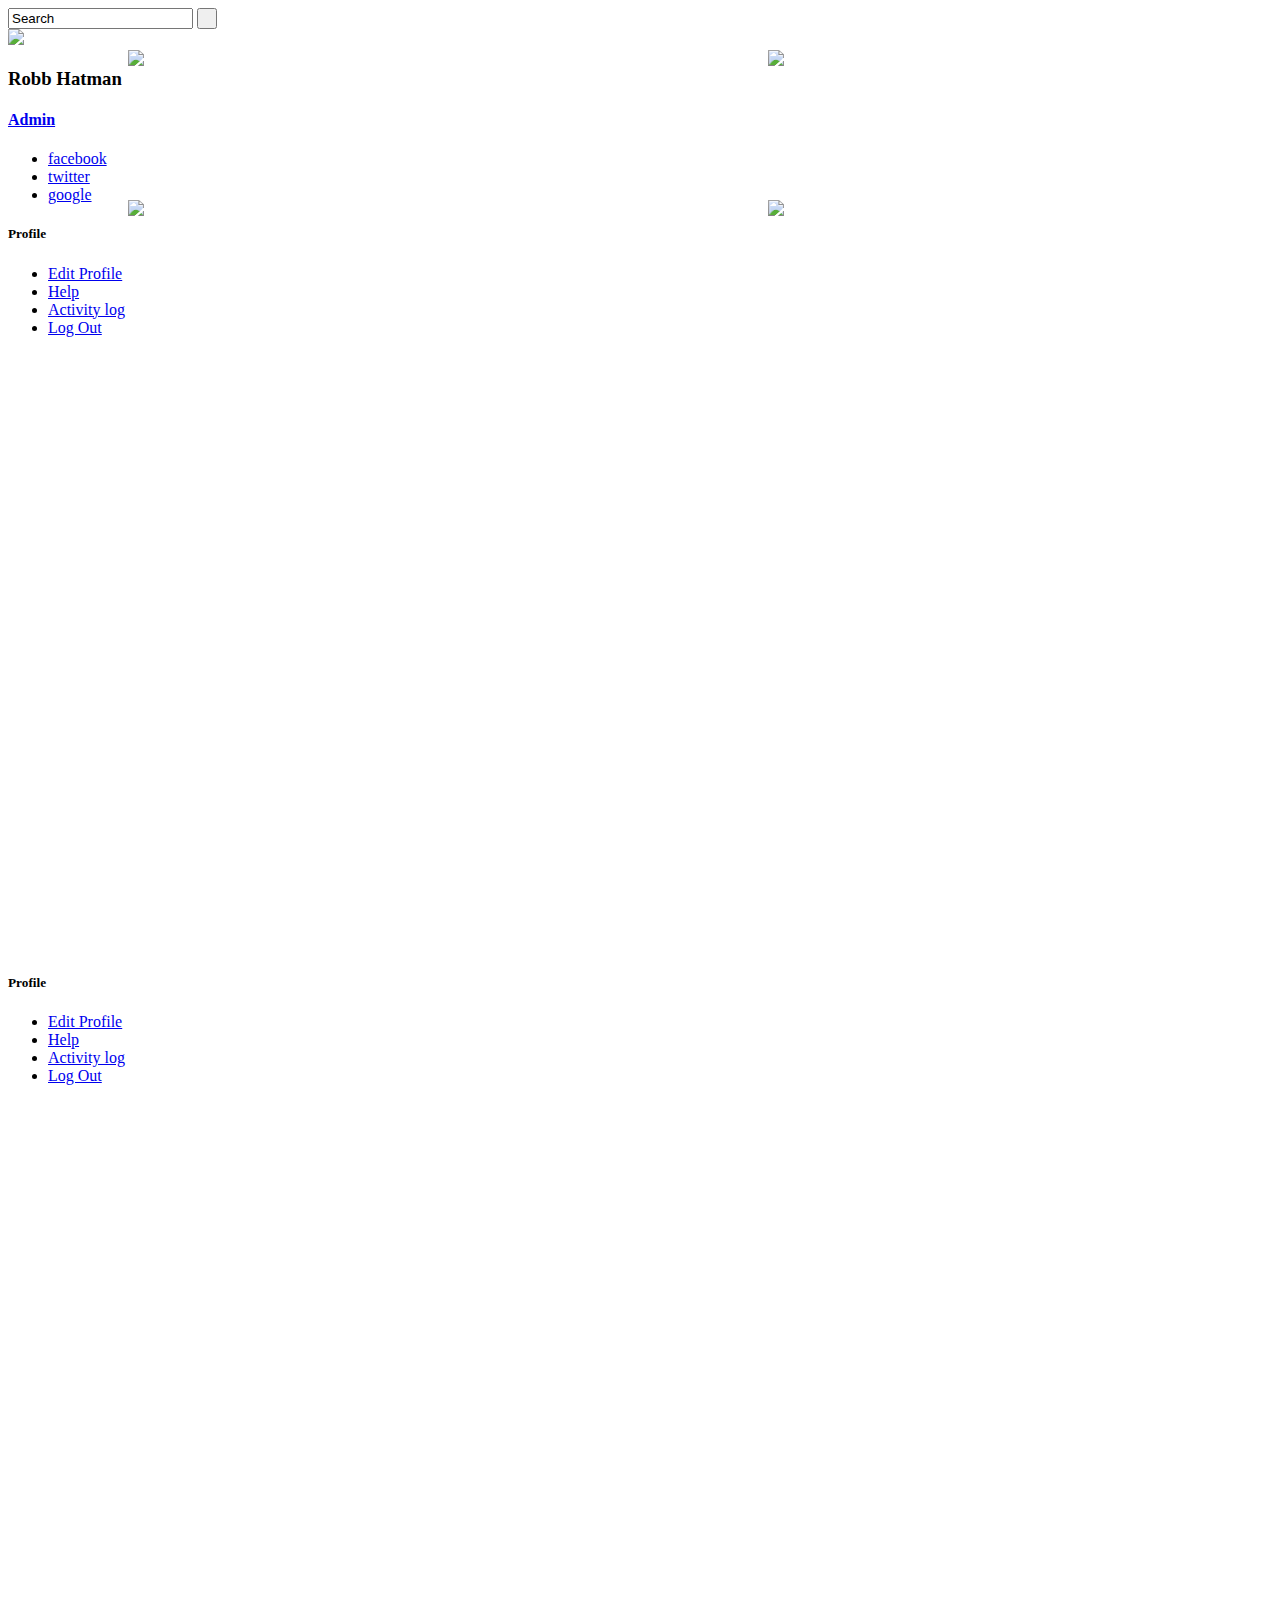
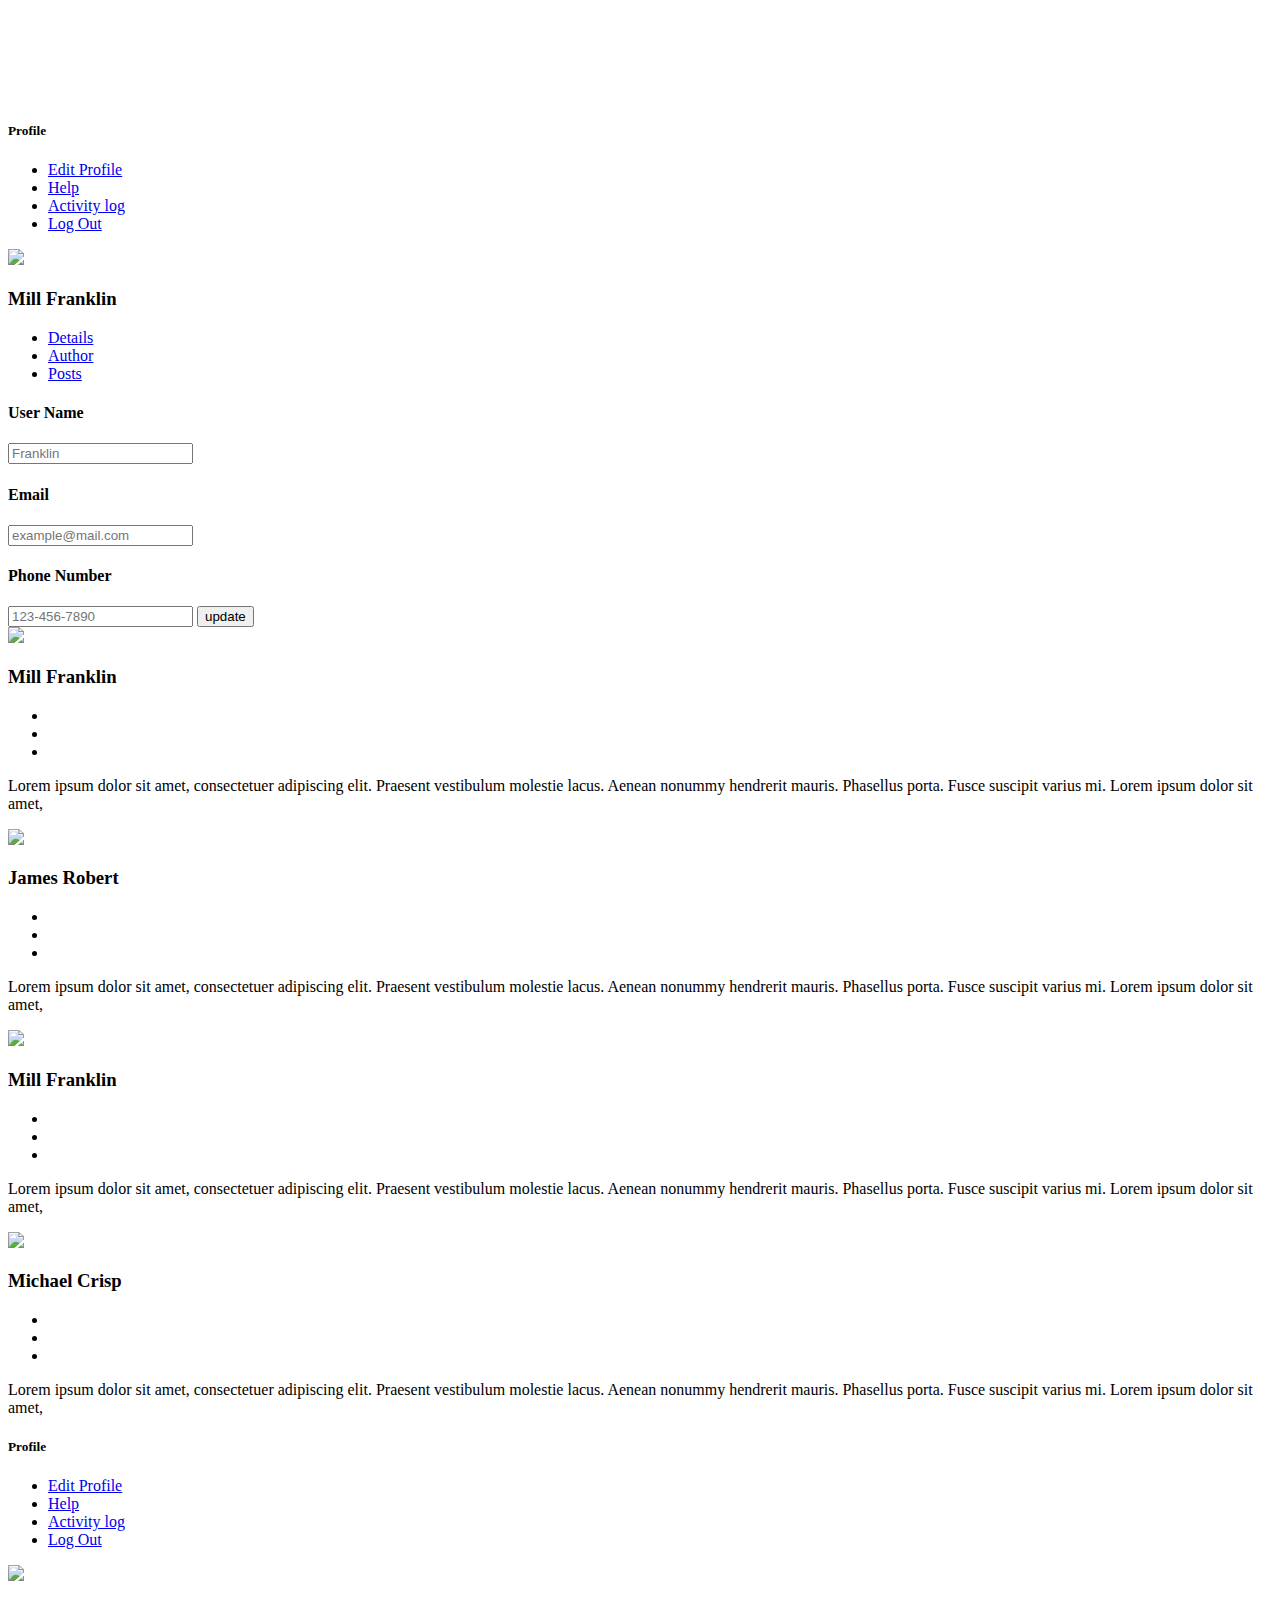
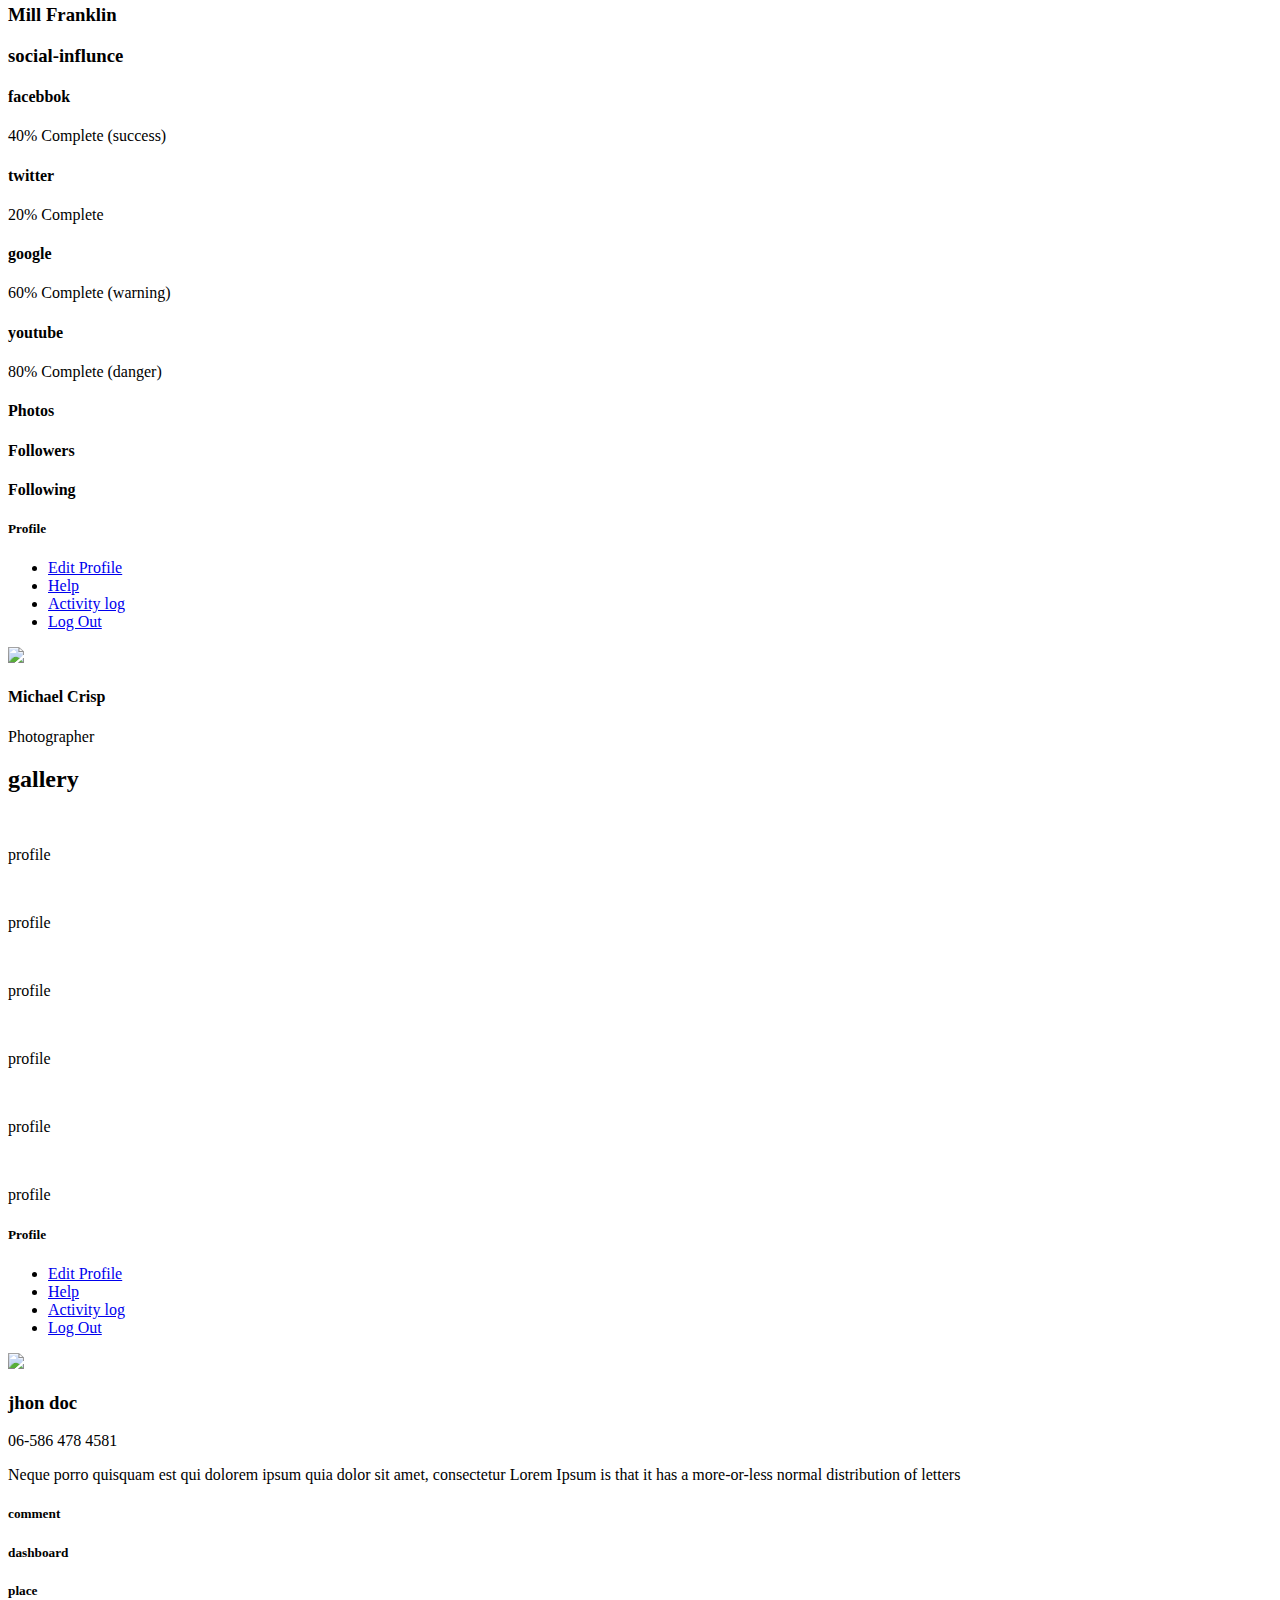
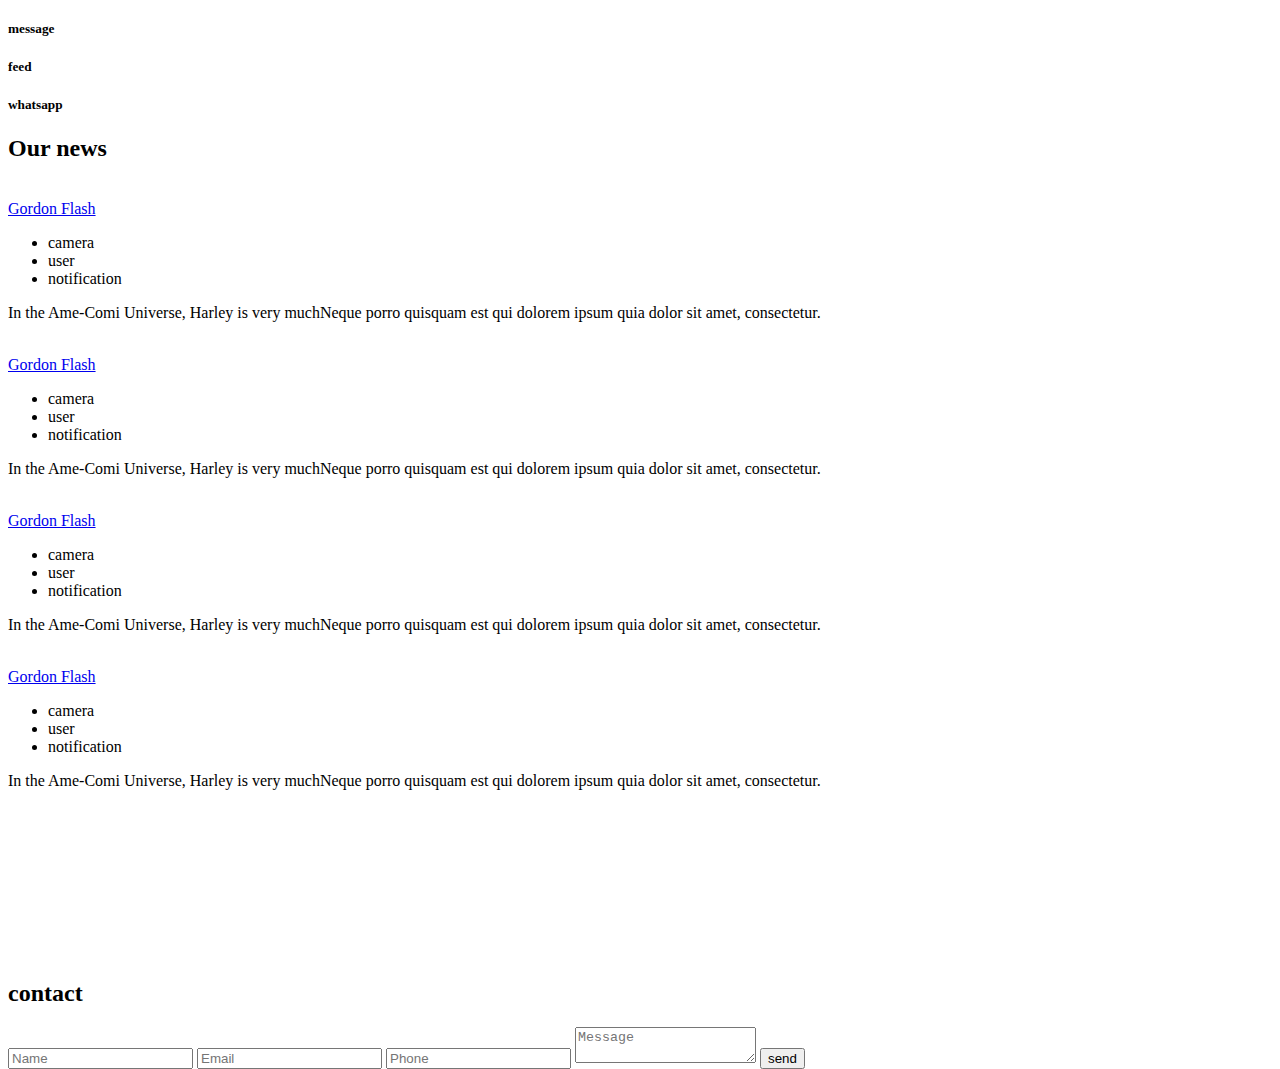
==== single.html @ 9fb6e6c8 "new cube site and fixes in motor.html" ====
<!--A Design by W3layouts
Author: W3layout
Author URL: http://w3layouts.com
License: Creative Commons Attribution 3.0 Unported
License URL: http://creativecommons.org/licenses/by/3.0/
-->
<!DOCTYPE html>
<html lang="en">
<head>
<title>Flat Profile App A Mobile App Flat Bootstrap Responsive Website Template | Single :: w3layouts</title>
<meta name="viewport" content="width=device-width, initial-scale=1">
<meta http-equiv="Content-Type" content="text/html; charset=utf-8" />
<meta name="keywords" content="Flat Profile App Responsive web template, Bootstrap Web Templates, Flat Web Templates, Android  Compatible web template, Smartphone Compatible web template, free webdesigns for Nokia, Samsung, LG, SonyEricsson, Motorola web design" />
<script type="application/x-javascript"> addEventListener("load", function() {setTimeout(hideURLbar, 0); }, false); function hideURLbar(){ window.scrollTo(0,1); } </script>
<meta charset utf="8">
       <!--font-awsome-css-->
<link rel="stylesheet" href="css/font-awesome.min.css"> 
		<!--bootstrap-->
<link href="css/bootstrap.min.css" rel="stylesheet" type="text/css">
		<!--custom css-->
<link href="css/style.css" rel="stylesheet" type="text/css"/>
<!--component-css-->
<script src="js/jquery-2.1.4.min.js"></script>
<script src="js/bootstrap.min.js"></script>
			 <!--script-->
<script src="js/bigSlide.js"></script>
    <script>
		$(document).ready(function() {
		$('.menu-link').bigSlide();
	});
    </script>
            <!--script-->
<script src="js/responsiveslides.min.js"></script>
	 <script>
		$(function () {
		  $("#slider").responsiveSlides({
			auto: true,
			nav: true,
			speed: 500,
			namespace: "callbacks",
			pager: true,
		  });
		});
	  </script>
		<!--script-->
		<script src="js/pie-chart.js" type="text/javascript"></script>
 <script type="text/javascript">

        $(document).ready(function () {
           
			 $('#demo-pie-1').pieChart({
                barColor: '#68b828',
                trackColor: '#E4E2E2',
                lineCap: 'butt',
                lineWidth: 10,
                onStep: function (from, to, percent) {
                    $(this.element).find('.pie-value').text(Math.round(percent) + '%');
                }
            });

            $('#demo-pie-2').pieChart({
                barColor: '#5bc0de',
                trackColor: '#E4E2E2',
                lineCap: 'butt',
                lineWidth: 10,
                onStep: function (from, to, percent) {
                    $(this.element).find('.pie-value').text(Math.round(percent) + '%');
                }
            });

            $('#demo-pie-3').pieChart({
                barColor: '#d9534f',
                trackColor: '#E4E2E2',
                lineCap: 'square',
                lineWidth: 10,
                onStep: function (from, to, percent) {
                    $(this.element).find('.pie-value').text(Math.round(percent) + '%');
                }
            });

           
        });

    </script>
<link href='//fonts.googleapis.com/css?family=Josefin+Sans:400,700italic,700,600italic,400italic,600,300italic,300,100italic,100' rel='stylesheet' type='text/css'>
</head>
<body>
	<div class="body-back">
		<div class="masthead pdng-stn1">
			<div id="menu" class="panel" role="navigation">
				<div class="wrap-content">
					<div class="search">
						<form>
							<input type="search" value="Search" onfocus="this.value = '';" onblur="if (this.value == '') {this.value = 'Search';}" required="">
							<input type="submit" value=" ">
						</form>
					</div> 
					<div class="profile-menu text-center">
						<img class="img-circle border-effect" src="images/pic3.png" alt=" ">
							<h3>Robb Hatman</h3>
								<h4><a href="#">Admin</a></h4>
							<div class="social-icon">
							<ul>
								<li><a href="#" class="facebook"><i class="fa fa-facebook"></i> facebook</a></li>
								<li><a href="#" class="twitter"><i class="fa fa-twitter"></i> twitter</a></li>
								<li><a href="#" class="google"><i class="fa fa-google"></i> google</a></li>
							</ul>
							</div>
					</div>
				</div>
			</div>
			<div class="phone-box wrap push">
				<div class="menu-notify">
					<div class="profile-left">
						<a href="#menu" class="menu-link"><i class="fa fa-chevron-left"></i></a>
					</div>
					<div class="Profile-mid">
						<h5 class="pro-link">Profile</h5>
					</div>
					<div class="Profile-right">
						<div id="dd1" class="wrapper-dropdown-1" tabindex="1"><i class="fa fa-gear"></i>
							<ul class="dropdown">
								<li><a href="#">Edit Profile </a></li>
								<li><a href="#">Help</a></li>
								<li><a href="#">Activity log</a></li>
								<li><a href="#">Log Out</a></li>
							</ul>
								<script type="text/javascript">
															function DropDown(el) {
																this.dd = el;
																this.initEvents();
															}
															DropDown.prototype = {
																initEvents : function() {
																	var obj = this;
												
																	obj.dd.on('click', function(event){
																		$(this).toggleClass('active');
																		event.stopPropagation();
																	});	
																}
															}
															$(function() {
												
																var dd = new DropDown( $('#dd1') );
												
																$(document).click(function() {
																	// all dropdowns
																	$('.wrapper-dropdown-1').removeClass('active');
																});
												
															});
								</script>
						</div>
					</div>
					<div class="clearfix"></div>
				</div>
				<div class="detalis-grids" style="height:600px;">			
					<div class="details-grid">
					</div>
					<div class="details-shade">
						<a href="#flowerp">
							<input id="flower" type="image" style="position:absolute;left:10%;top:50px;" src="images/pic3.png" alt=" " />
						</a>
						<a href="#dogp">
							<input id="dog" type="image" style="position:absolute;left:60%;top:50px;" src="images/pic4.png" alt=" " />
						</a>
						<a href="#condp">
							<input id="cond" type="image" style="position:absolute;left:10%;top:200px;" src="images/pic5.png" alt=" " />
						</a>
						<a href="#storep">
							<input id="store" type="image" style="position:absolute;left:60%;top:200px;" src="images/pic6.png" alt=" " />
						</a>
					</div>
				</div>
				<div id="dogp" class="menu-notify">
					<div class="profile-left">
						<a href="#menu" class="menu-link"><i class="fa fa-chevron-left"></i></a>
					</div>
					<div class="Profile-mid">
						<h5 class="pro-link">Profile</h5>
					</div>
					<div class="Profile-right">
						<div id="dd2" class="wrapper-dropdown-2" tabindex="1"><i class="fa fa-gear"></i>
							<ul class="dropdown">
								<li><a href="#">Edit Profile </a></li>
								<li><a href="#">Help</a></li>
								<li><a href="#">Activity log</a></li>
								<li><a href="#">Log Out</a></li>
							</ul>
								<script type="text/javascript">
															function DropDown(el) {
																this.dd = el;
																this.initEvents();
															}
															DropDown.prototype = {
																initEvents : function() {
																	var obj = this;
												
																	obj.dd.on('click', function(event){
																		$(this).toggleClass('active');
																		event.stopPropagation();
																	});	
																}
															}
															$(function() {
												
																var dd = new DropDown( $('#dd2') );
												
																$(document).click(function() {
																	// all dropdowns
																	$('.wrapper-dropdown-2').removeClass('active');
																});
												
															});
								</script>
						</div>
					</div>
					<div class="clearfix"></div>
				</div>
				<div class="profile-grids" style="height:600px;">
				</div>
				<div class="menu-notify">
					<div class="profile-left">
						<a href="#menu" class="menu-link"><i class="fa fa-chevron-left"></i></a>
					</div>
					<div class="Profile-mid">
						<h5 class="pro-link">Profile</h5>
					</div>
					<div class="Profile-right">
						<div id="dd4" class="wrapper-dropdown-4" tabindex="1"><i class="fa fa-gear"></i>
							<ul class="dropdown">
								<li><a href="#">Edit Profile </a></li>
								<li><a href="#">Help</a></li>
								<li><a href="#">Activity log</a></li>
								<li><a href="#">Log Out</a></li>
							</ul>
								<script type="text/javascript">
															function DropDown(el) {
																this.dd = el;
																this.initEvents();
															}
															DropDown.prototype = {
																initEvents : function() {
																	var obj = this;
												
																	obj.dd.on('click', function(event){
																		$(this).toggleClass('active');
																		event.stopPropagation();
																	});	
																}
															}
															$(function() {
												
																var dd = new DropDown( $('#dd4') );
												
																$(document).click(function() {
																	// all dropdowns
																	$('.wrapper-dropdown-4').removeClass('active');
																});
												
															});
								</script>
						</div>
					</div>
					<div class="clearfix"></div>
				</div>
				<!--tab-section-->
					<div class="profile-gids">
						<img class="img-circle border-effect1" src="images/pic3.png" alt=" ">
						<h3>Mill Franklin</h3>  
						<p></p>
					</div>
					<!---tab--->
						<div class="tab-prices">
						<div class="container">
							<div class="bs-example bs-example-tabs" role="tabpanel" data-example-id="togglable-tabs">
								<ul id="myTab" class="nav nav-tabs left-tab" role="tablist">
									<li role="presentation" class="active"><a href="#home" id="home-tab" role="tab" data-toggle="tab" aria-controls="home" aria-expanded="true">Details</a></li>
									<li role="presentation"><a href="#profile" role="tab" id="profile-tab" data-toggle="tab" aria-controls="profile">Author</a></li>
									<li role="presentation"><a href="#profile1" role="tab" id="profile1-tab" data-toggle="tab" aria-controls="profile1">Posts</a></li>
									</ul>
								<div id="myTabContent" class="tab-content">
									<div role="tabpanel" class="tab-pane fade in active" id="home" aria-labelledby="home-tab">
										<div class="profile-content">
											<form>
												<div>
												<h4>User Name</h4>	
												<input type="text" placeholder="Franklin" required="">
												</div>
												<div class="email">
												<h4>Email</h4>	
												<input type="text" placeholder="example@mail.com" required="">
												</div>
												<div>
												<h4>Phone Number</h4>	
												<input type="text" placeholder="123-456-7890" required="">
													<!--<ul class="radio">
														<li> <input type="radio" name="gender" value="male"> Male</li>
														<li><input type="radio" name="gender" value="female"> Female</li>
													</ul>-->
												<input type="submit" value="update">
												</div>
											</form>	
										</div>
									</div>
									<div role="tabpanel" class="tab-pane fade" id="profile" aria-labelledby="profile-tab">
										<div class="tab-grids tab1">
											<div class="col-sm-4 tab-grid">
											<img src="images/1.jpg" alt=" " class="img-responsive">
											</div>
											<div class="col-sm-8 tab-grid1">
												<div class="tab-left">
												<h3>Mill Franklin</h3>
												</div>
												<div class="tab-right">
													<ul>
														<li><a href="#"><i class="fa fa-facebook"></i></a></li>
														<li><a href="#"><i class="fa fa-twitter"></i></a></li>
														<li><a href="#"><i class="fa fa-google"></i></a></li>

													</ul>
												</div>
												<div class="clearfix"></div>
												<p>Lorem ipsum dolor sit amet, consectetuer adipiscing elit. Praesent vestibulum molestie lacus. Aenean nonummy hendrerit mauris. Phasellus porta. Fusce suscipit varius mi. Lorem ipsum dolor sit amet, </p>          
											</div>
											<div class="clearfix"></div>
										</div>
									</div>
									<div role="tabpanel" class="tab-pane fade" id="profile1" aria-labelledby="profile1-tab">
										<div class="tab-grids">
											<div class="col-sm-4 tab-grid">
											<img src="images/2.jpg" alt=" " class="img-responsive">
											</div>
											<div class="col-sm-8 tab-grid1">
												<div class="tab-left">
												<h3>James Robert</h3>
												</div>
												<div class="tab-right">
													<ul>
														<li><a href="#"><i class="fa fa-facebook"></i></a></li>
														<li><a href="#"><i class="fa fa-twitter"></i></a></li>
														<li><a href="#"><i class="fa fa-google"></i></a></li>

													</ul>
												</div>
												<div class="clearfix"></div>
												<p>Lorem ipsum dolor sit amet, consectetuer adipiscing elit. Praesent vestibulum molestie lacus. Aenean nonummy hendrerit mauris. Phasellus porta. Fusce suscipit varius mi. Lorem ipsum dolor sit amet, </p>          
											</div>
											<div class="clearfix"></div>
										</div>
										<div class="tab-grids">
											<div class="col-sm-4 tab-grid">
											<img src="images/1.jpg" alt=" " class="img-responsive">
											</div>
											<div class="col-sm-8 tab-grid1">
												<div class="tab-left">
												<h3>Mill Franklin</h3>
												</div>
												<div class="tab-right">
													<ul>
														<li><a href="#"><i class="fa fa-facebook"></i></a></li>
														<li><a href="#"><i class="fa fa-twitter"></i></a></li>
														<li><a href="#"><i class="fa fa-google"></i></a></li>

													</ul>
												</div>
												<div class="clearfix"></div>
												<p>Lorem ipsum dolor sit amet, consectetuer adipiscing elit. Praesent vestibulum molestie lacus. Aenean nonummy hendrerit mauris. Phasellus porta. Fusce suscipit varius mi. Lorem ipsum dolor sit amet, </p>          
											</div>
											<div class="clearfix"></div>
										</div>
										<div class="tab-grids tab1">
											<div class="col-sm-4 tab-grid">
											<img src="images/3.jpg" alt=" " class="img-responsive">
											</div>
											<div class="col-sm-8 tab-grid1">
												<div class="tab-left">
												<h3>Michael Crisp</h3>
												</div>
												<div class="tab-right">
													<ul>
														<li><a href="#"><i class="fa fa-facebook"></i></a></li>
														<li><a href="#"><i class="fa fa-twitter"></i></a></li>
														<li><a href="#"><i class="fa fa-google"></i></a></li>

													</ul>
												</div>
												<div class="clearfix"></div>
												<p>Lorem ipsum dolor sit amet, consectetuer adipiscing elit. Praesent vestibulum molestie lacus. Aenean nonummy hendrerit mauris. Phasellus porta. Fusce suscipit varius mi. Lorem ipsum dolor sit amet, </p>          
											</div>
											<div class="clearfix"></div>
										</div>
									</div>
								</div>
							</div>
						</div>
					</div>
					<!--tab-->
				<!--tab-section-->
				<!--profile-->
				<div class="menu-notify">
					<div class="profile-left">
						<a href="#menu" class="menu-link"><i class="fa fa-chevron-left"></i></a>
					</div>
					<div class="Profile-mid">
						<h5 class="pro-link">Profile</h5>
					</div>
					<div class="Profile-right">
						<div id="dd3" class="wrapper-dropdown-4" tabindex="1"><i class="fa fa-gear"></i>
							<ul class="dropdown">
								<li><a href="#">Edit Profile </a></li>
								<li><a href="#">Help</a></li>
								<li><a href="#">Activity log</a></li>
								<li><a href="#">Log Out</a></li>
							</ul>
								<script type="text/javascript">
															function DropDown(el) {
																this.dd = el;
																this.initEvents();
															}
															DropDown.prototype = {
																initEvents : function() {
																	var obj = this;
												
																	obj.dd.on('click', function(event){
																		$(this).toggleClass('active');
																		event.stopPropagation();
																	});	
																}
															}
															$(function() {
												
																var dd = new DropDown( $('#dd3') );
												
																$(document).click(function() {
																	// all dropdowns
																	$('.wrapper-dropdown-3').removeClass('active');
																});
												
															});
								</script>
						</div>
					</div>
					<div class="clearfix"></div>
				</div>
				<!--profile-grid-->
					<div class="profile-gids">
						<img class="img-circle border-effect1" src="images/pic4.png" alt=" ">
						<h3>Mill Franklin</h3>  
						<p></p>
					</div>
					<div class="social-influnce">
						<h3>social-influnce</h3>
						<h4>facebbok</h4>
							<div class="progress">
							  <div class="progress-bar progress-bar-success" role="progressbar" aria-valuenow="90" aria-valuemin="0" aria-valuemax="100" style="width: 90%">
								<span class="sr-only">40% Complete (success)</span>
							  </div>
							</div>
						<h4>twitter</h4>
						<div class="progress">
						  <div class="progress-bar progress-bar-info" role="progressbar" aria-valuenow="20" aria-valuemin="0" aria-valuemax="100" style="width: 80%">
							<span class="sr-only">20% Complete</span>
						  </div>
						</div>
						<h4>google</h4>
						<div class="progress">
						  <div class="progress-bar progress-bar-warning" role="progressbar" aria-valuenow="60" aria-valuemin="0" aria-valuemax="100" style="width: 70%">
							<span class="sr-only">60% Complete (warning)</span>
						  </div>
						</div>
						<h4>youtube</h4>
						<div class="progress">
						  <div class="progress-bar progress-bar-danger" role="progressbar" aria-valuenow="80" aria-valuemin="0" aria-valuemax="100" style="width: 60%">
							<span class="sr-only">80% Complete (danger)</span>
						  </div>
						</div>
					</div>
					<div class="skil-grids">
						<div class="col-sm-4 skil-grid">
							<div class="skil-top">
								<div id="demo-pie-1" class="pie-title-center" data-percent="25"> <span class="pie-value"></span> </div>
							</div>
							<h4>Photos</h4>
						</div>
						<div class="col-sm-4 skil-grid">
							<div class="skil-top2">
								<div id="demo-pie-2" class="pie-title-center" data-percent="50"> <span class="pie-value"></span> </div>
							</div>
							<h4>Followers</h4>
						</div>
						<div class="col-sm-4 skil-grid">
							<div class="skil-top3">
							<div id="demo-pie-3" class="pie-title-center" data-percent="75"> <span class="pie-value"></span> </div>
							</div>
							<h4>Following</h4>
						</div>
						<div class="clearfix"></div>
					</div>
				<!--profile-grid-->
				<div class="menu-notify">
					<div class="profile-left">
						<a href="#menu" class="menu-link"><i class="fa fa-chevron-left"></i></a>
					</div>
					<div class="Profile-mid">
						<h5 class="pro-link">Profile</h5>
					</div>
					<div class="Profile-right">
						<div id="dd5" class="wrapper-dropdown-4" tabindex="1"><i class="fa fa-gear"></i>
							<ul class="dropdown">
								<li><a href="#">Edit Profile </a></li>
								<li><a href="#">Help</a></li>
								<li><a href="#">Activity log</a></li>
								<li><a href="#">Log Out</a></li>
							</ul>
								<script type="text/javascript">
															function DropDown(el) {
																this.dd = el;
																this.initEvents();
															}
															DropDown.prototype = {
																initEvents : function() {
																	var obj = this;
												
																	obj.dd.on('click', function(event){
																		$(this).toggleClass('active');
																		event.stopPropagation();
																	});	
																}
															}
															$(function() {
												
																var dd = new DropDown( $('#dd5') );
												
																$(document).click(function() {
																	// all dropdowns
																	$('.wrapper-dropdown-5').removeClass('active');
																});
												
															});
								</script>
						</div>
					</div>
					<div class="clearfix"></div>
				</div>
				<div class="profile-grid5">
					<div class="profile-grid5-top">
						<div class="profile-grid5-left">
							<img src="images/pic5.png" alt=" ">
						</div>
						<div class="profile-grid5-right">
							<h4>Michael Crisp</h4>
							<p>Photographer</p>
						</div>
						<div class="clearfix"></div>
					</div>
					<div class="gallery">
						<h2>gallery</h2>
						<div class="col-md-4 port-grids view view-fourth">
							<img src="images/img1.jpg" class="img-responsive" alt=""/>
							<div class="mask">
								<p>profile</p>
							</div>
						</div>
						<div class="col-md-4 port-grids view view-fourth">
							<img src="images/img2.jpg" class="img-responsive" alt=""/>
							<div class="mask">
								<p>profile</p>
							</div>
						</div>
						<div class="col-md-4 port-grids view view-fourth">
							<img src="images/img3.jpg" class="img-responsive" alt=""/>
							<div class="mask">
								<p>profile</p>
							</div>
						</div>
						<div class="col-md-4 port-grids view view-fourth">
							<img src="images/img4.jpg" class="img-responsive" alt=""/>
							<div class="mask">
								<p>profile</p>
							</div>
						</div>
						<div class="col-md-4 port-grids view view-fourth">
							<img src="images/img5.jpg" class="img-responsive" alt=""/>
							<div class="mask">
								<p>profile</p>
							</div>
						</div>
						<div class="col-md-4 port-grids view view-fourth">
							<img src="images/img6.jpg" class="img-responsive" alt=""/>
							<div class="mask">
								<p>profile</p>
							</div>
						</div>
						<div class="clearfix"></div>
					</div>
				</div>
				<div class="menu-notify">
					<div class="profile-left">
						<a href="#menu" class="menu-link"><i class="fa fa-chevron-left"></i></a>
					</div>
					<div class="Profile-mid">
						<h5 class="pro-link">Profile</h5>
					</div>
					<div class="Profile-right">
						<div id="dd6" class="wrapper-dropdown-4" tabindex="1"><i class="fa fa-gear"></i>
							<ul class="dropdown">
								<li><a href="#">Edit Profile </a></li>
								<li><a href="#">Help</a></li>
								<li><a href="#">Activity log</a></li>
								<li><a href="#">Log Out</a></li>
							</ul>
								<script type="text/javascript">
															function DropDown(el) {
																this.dd = el;
																this.initEvents();
															}
															DropDown.prototype = {
																initEvents : function() {
																	var obj = this;
												
																	obj.dd.on('click', function(event){
																		$(this).toggleClass('active');
																		event.stopPropagation();
																	});	
																}
															}
															$(function() {
												
																var dd = new DropDown( $('#dd6') );
												
																$(document).click(function() {
																	// all dropdowns
																	$('.wrapper-dropdown-6').removeClass('active');
																});
												
															});
								</script>
						</div>
					</div>
					<div class="clearfix"></div>
				</div>
				<div class="detalis-grids" style="height:1000px;">			
					<div class="details-grid">
					</div>
					<div class="details-shade">
							<img src="images/pic3.png" alt=" " />
						<h3>jhon doc</h3>
						<span>06-586 478 4581</span>
						<p>Neque porro quisquam est qui dolorem ipsum quia dolor sit amet, consectetur Lorem Ipsum is that it has a more-or-less normal distribution of letters</p>
					</div>
					<div class="icons">
						<div class="icons-grids">
							<div class="col-sm-4 icons-grid">
								<div class="icon1">
									<i class="fa fa-comment"></i>
								</div>
								<h5>comment</h5>
							</div>
							<div class="col-sm-4 icons-grid">
								<div class="icon1">
								<i class="fa fa-dashboard"></i>
								</div>
								<h5>dashboard</h5>
							</div>
							<div class="col-sm-4 icons-grid">
									<div class="icon1">
									<i class="fa fa-map-marker"></i>
									</div>
								<h5>place</h5>
							</div>
							<div class="clearfix"></div>
						</div>
						<div class="icons-grids">
							<div class="col-sm-4 icons-grid">
								<div class="icon1">
									<i class="fa fa-envelope"></i>
								</div>
								<h5>message</h5>
							</div>
							<div class="col-sm-4 icons-grid">
								<div class="icon1">
								<i class="fa fa-feed"></i>
								</div>
								<h5>feed</h5>
							</div>
							<div class="col-sm-4 icons-grid">
									<div class="icon1">
									<i class="fa fa-whatsapp"></i>
									</div>
								<h5>whatsapp</h5>
							</div>
							<div class="clearfix"></div>
						</div>
					</div>
					<div class="posts-grids">
						<h2>Our news</h2>
							<div class="post-grid1">
								<div class="post-pic">
								    <img src="images/n1.jpg" class="img-responsive" alt="">
								</div>
								<div class="post-pic-text">
									<a href="#">Gordon Flash</a>
										<ul class="comt">
											<li><i class="fa fa-camera"></i>camera</li>
											<li><i class="fa fa-users"></i>user</li>
											<li><i class="fa fa-bell"></i>notification</li>
										</ul>
										 <p>In the Ame-Comi Universe, Harley is very muchNeque porro quisquam est qui dolorem ipsum quia dolor sit amet, consectetur.</p>
								</div>
								<div class="clearfix"></div>
							</div><div class="post-grid1">
								<div class="post-pic">
								    <img src="images/n2.jpg" class="img-responsive" alt="">
								</div>
								<div class="post-pic-text">
									<a href="#">Gordon Flash</a>
										<ul class="comt">
											<li><i class="fa fa-camera"></i>camera</li>
											<li><i class="fa fa-users"></i>user</li>
											<li><i class="fa fa-bell"></i>notification</li>
										</ul>
										 <p>In the Ame-Comi Universe, Harley is very muchNeque porro quisquam est qui dolorem ipsum quia dolor sit amet, consectetur.</p>
								</div>
								<div class="clearfix"></div>
							</div>
							<div class="post-grid1">
								<div class="post-pic">
								    <img src="images/n3.jpg" class="img-responsive" alt="">
								</div>
								<div class="post-pic-text">
									<a href="#">Gordon Flash</a>
										<ul class="comt">
											<li><i class="fa fa-camera"></i>camera</li>
											<li><i class="fa fa-users"></i>user</li>
											<li><i class="fa fa-bell"></i>notification</li>
										</ul>
										 <p>In the Ame-Comi Universe, Harley is very muchNeque porro quisquam est qui dolorem ipsum quia dolor sit amet, consectetur.</p>
								</div>
								<div class="clearfix"></div>
							</div>
							<div class="post-grid1">
								<div class="post-pic">
								    <img src="images/n4.jpg" class="img-responsive" alt="">
								</div>
								<div class="post-pic-text">
									<a href="#">Gordon Flash</a>
										<ul class="comt">
											<li><i class="fa fa-camera"></i>camera</li>
											<li><i class="fa fa-users"></i>user</li>
											<li><i class="fa fa-bell"></i>notification</li>
										</ul>
										 <p>In the Ame-Comi Universe, Harley is very muchNeque porro quisquam est qui dolorem ipsum quia dolor sit amet, consectetur.</p>
								</div>
								<div class="clearfix"></div>
							</div>
										   
					</div>
					<div class="google-map">
					<iframe src="https://www.google.com/maps/embed?pb=!1m18!1m12!1m3!1d130575973.84343986!2d177.81913316568418!3d2.8560417748882556!2m3!1f0!2f0!3f0!3m2!1i1024!2i768!4f13.1!3m3!1m2!1s0x54eab584e432360b%3A0x1c3bb99243deb742!2sUnited+States!5e0!3m2!1sen!2sin!4v1458889467193"  frameborder="0" style="border:0" allowfullscreen></iframe>
					</div>
					<div class="contact">
						<h2>contact</h2>
						<form>
							<input type="text" placeholder="Name" required="">
							<input type="text" class="mail" placeholder="Email" required="">
							<input type="text" placeholder="Phone" required="">
							<textarea placeholder="Message"></textarea>
							<input type="submit" value="send">
						</form>
					</div>
				</div>
			</div>
		</div>
	</div>
<script src="js/jquery.nicescroll.js"></script>
<script src="js/scripts.js"></script>
</body>
</html>
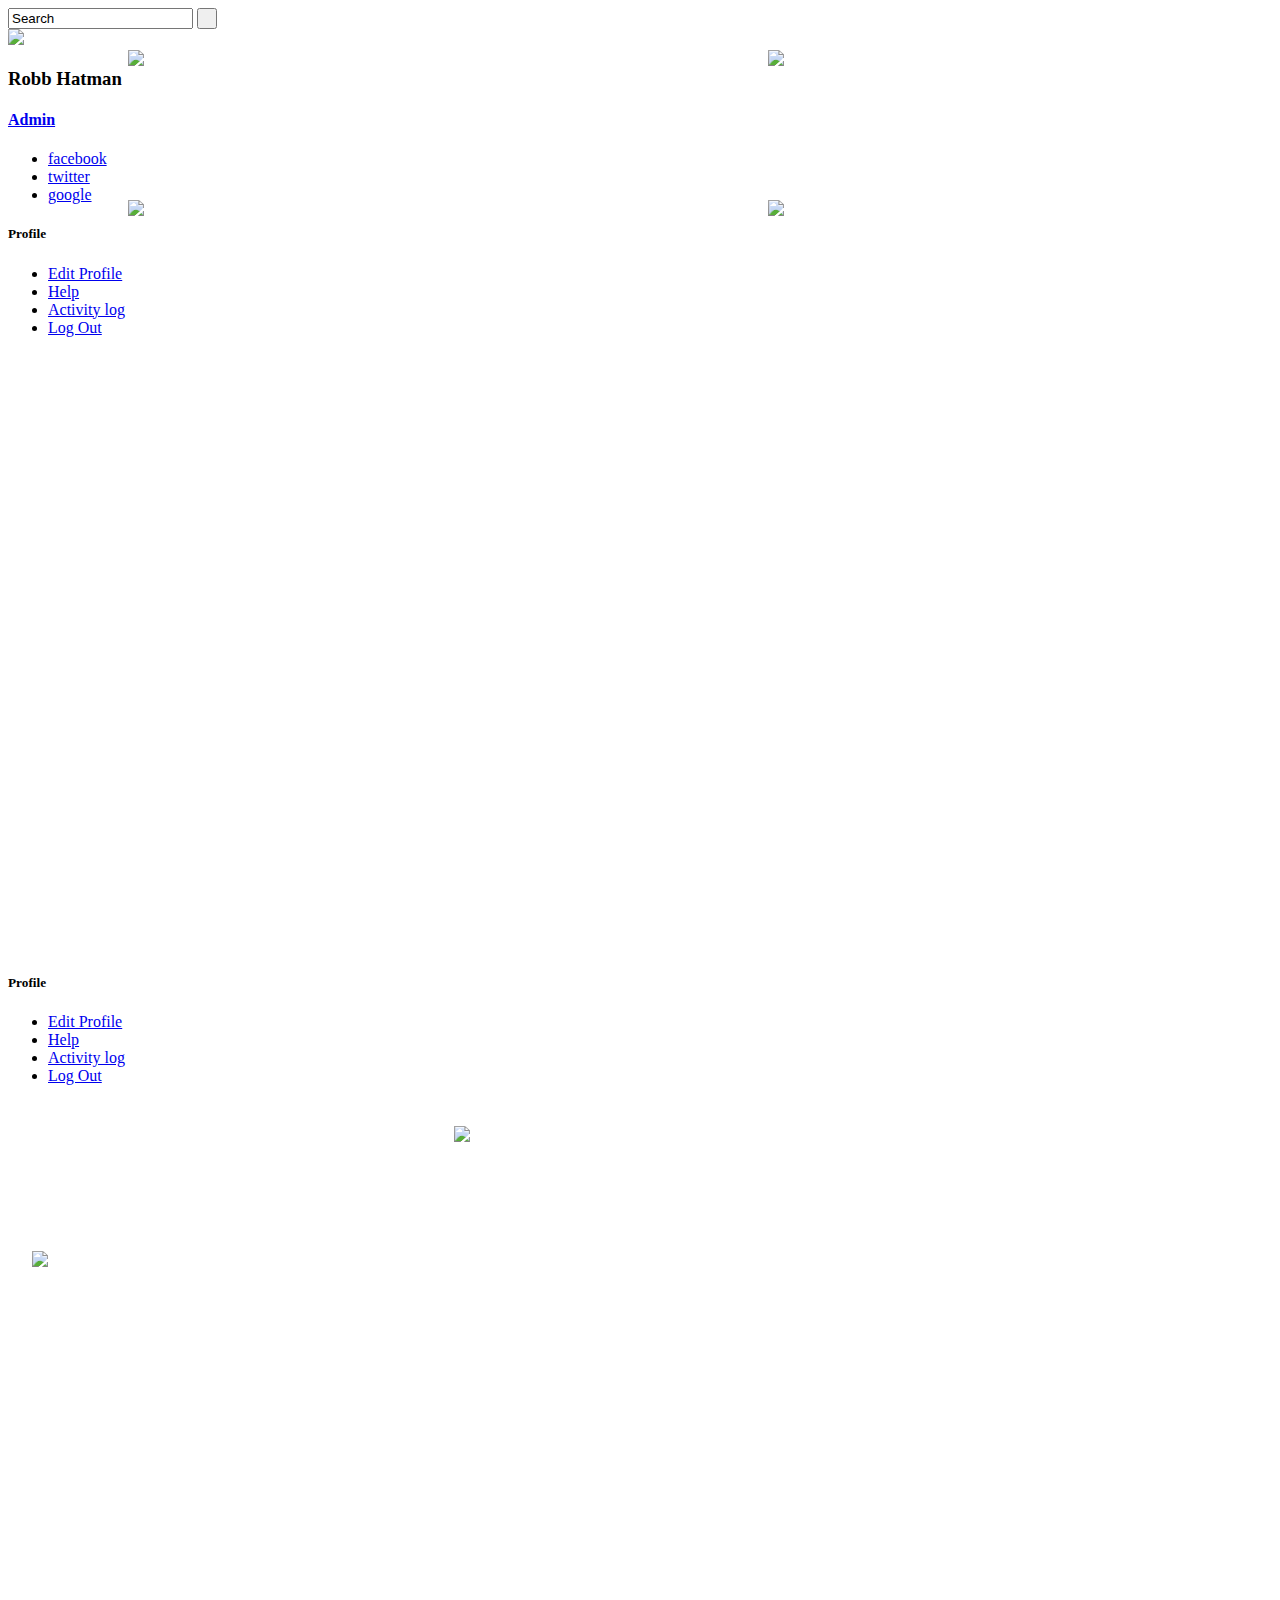
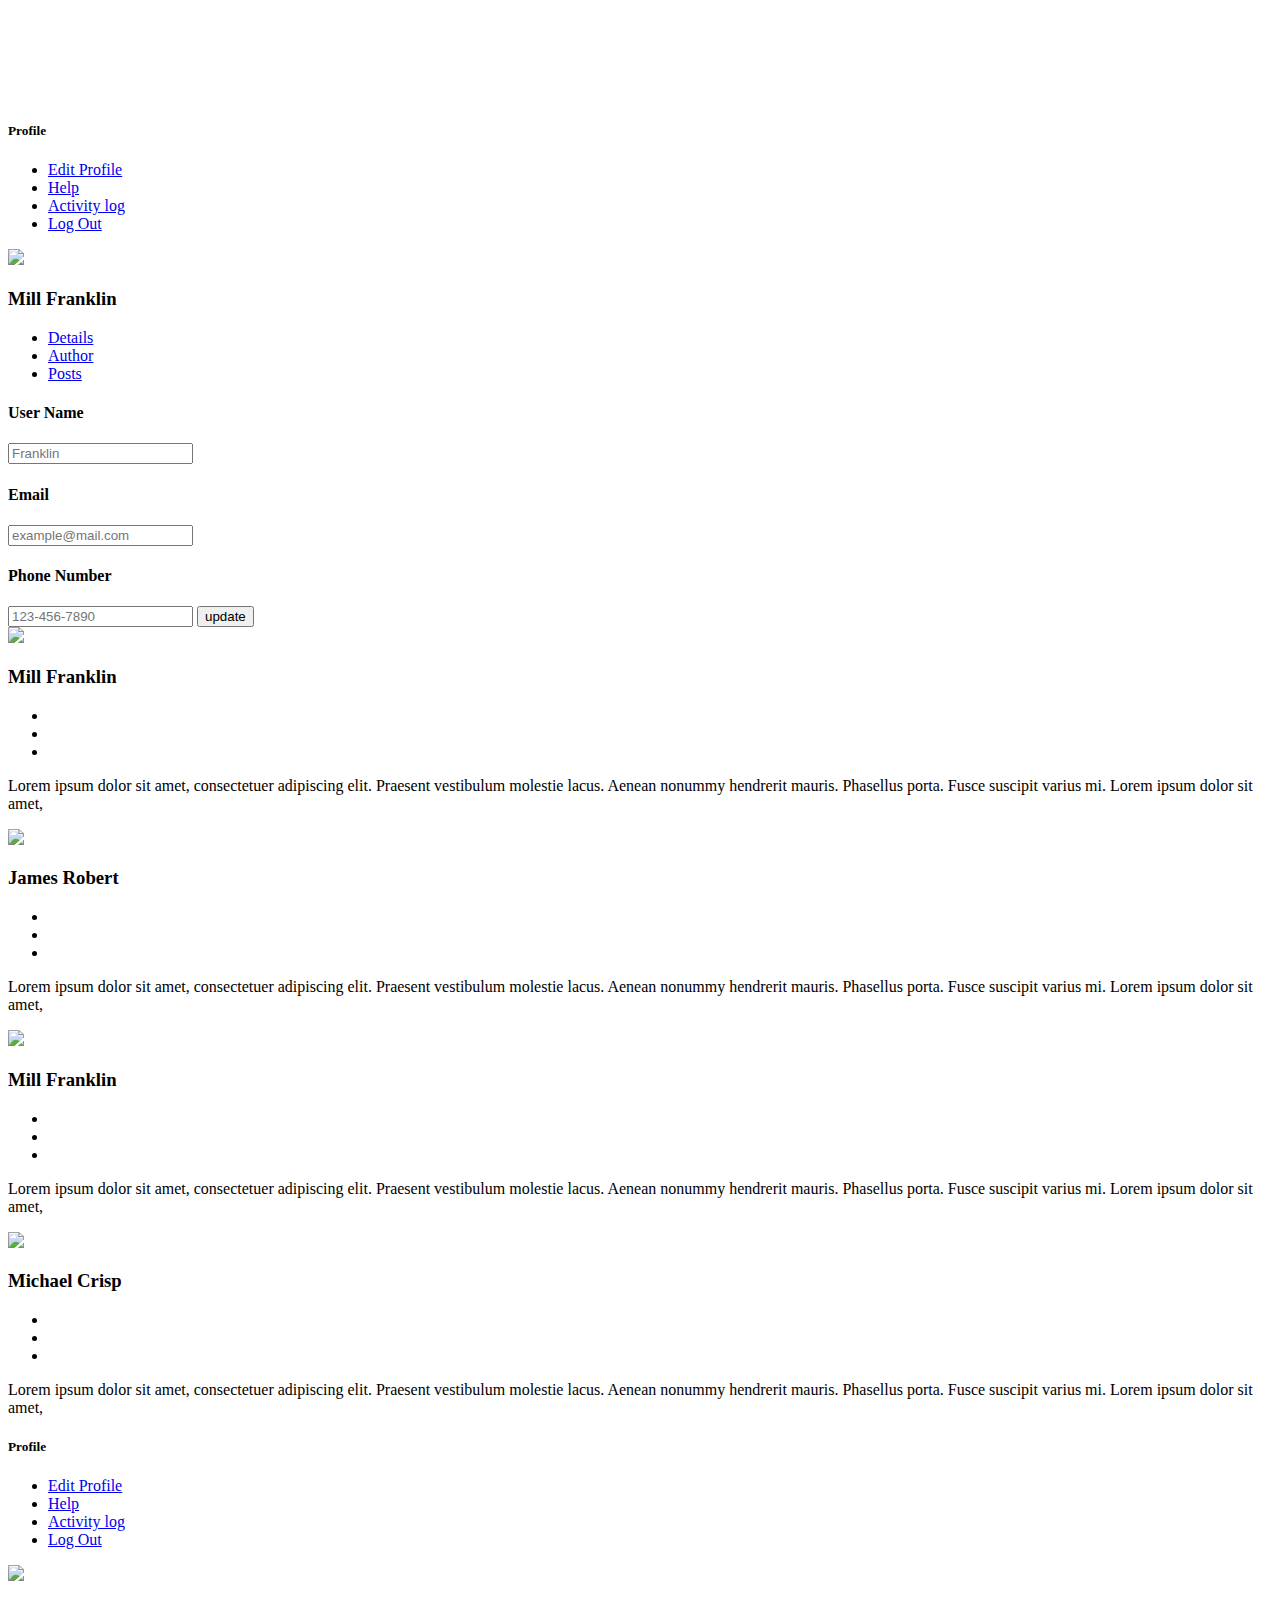
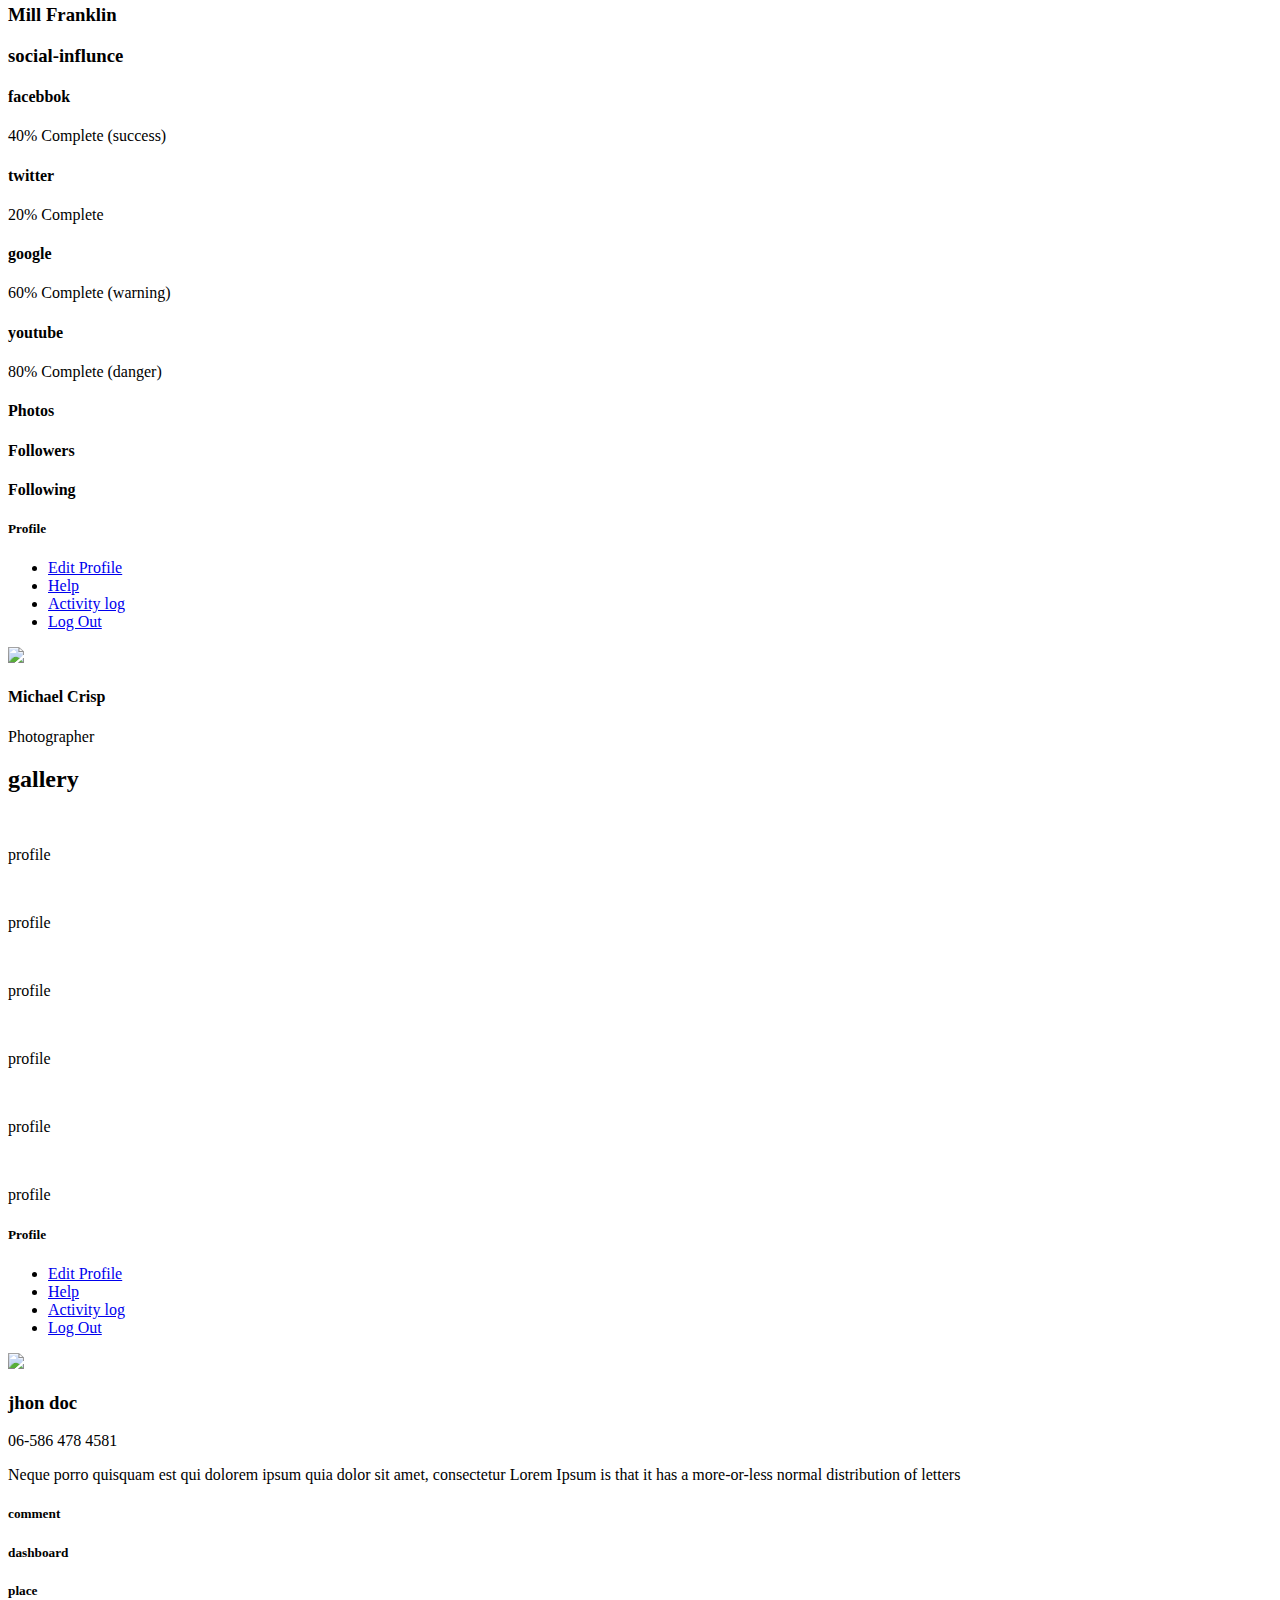
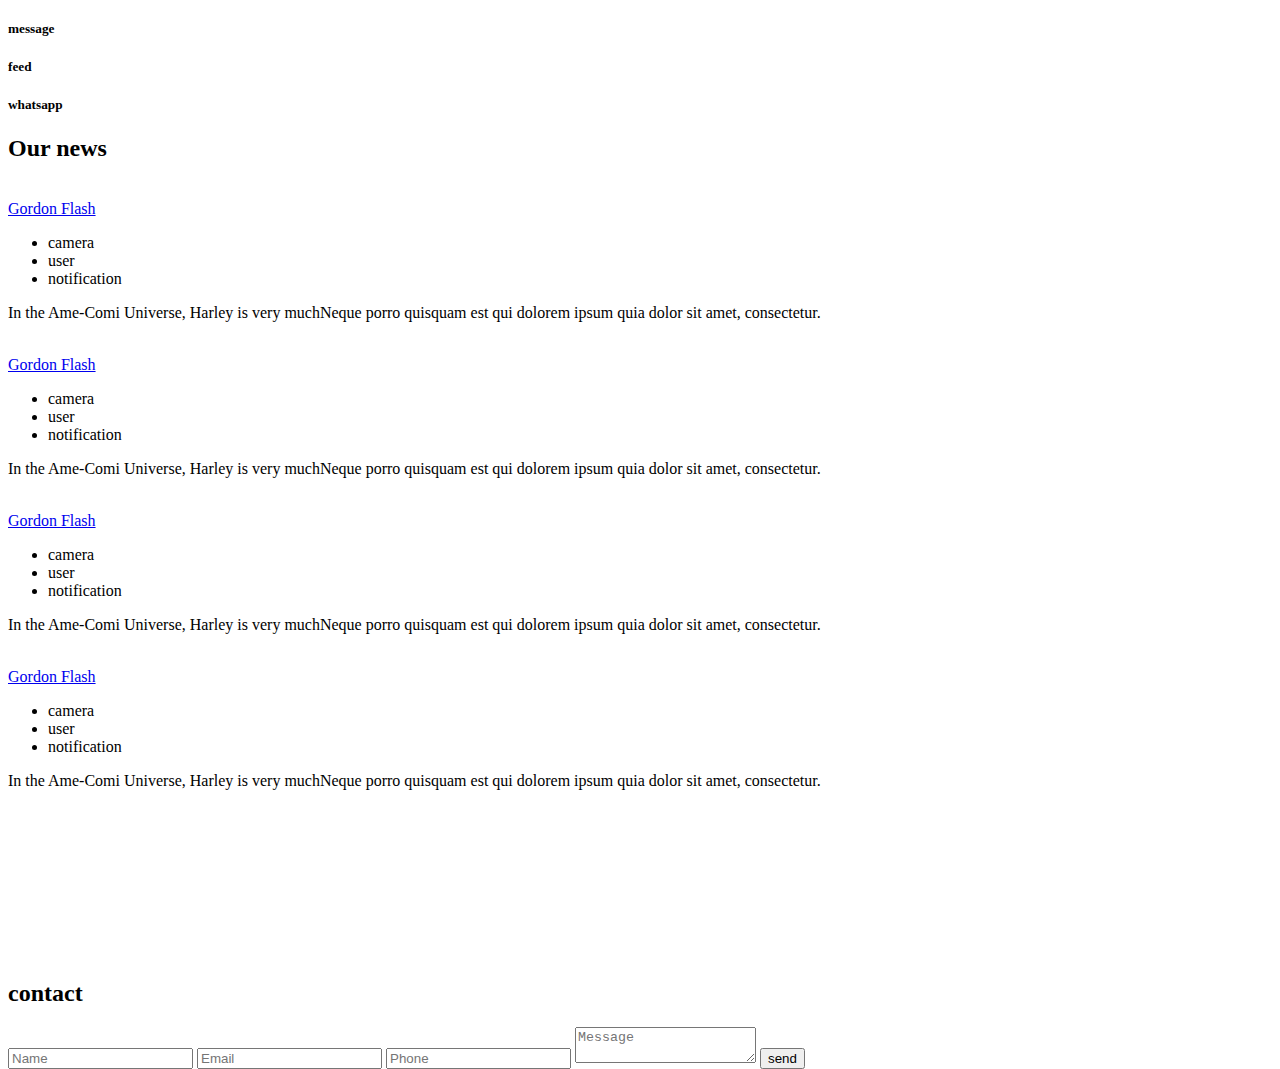
==== commit fd677772: "flower commands" ====
--- a/single.html
+++ b/single.html
@@ -82,6 +82,38 @@
         });
 
     </script>
+<script>
+var current = 0;
+var parser = document.createElement('a');
+parser.href = document.location.href;
+parser.pathname = 'info2.php';
+
+function currentCtrl(steps) {
+	current += steps;
+	var direction = steps > 0 ? 1 : 0;
+	steps = steps < 0 ? -steps : steps;
+	var cmd = '0.1 ' + direction + ' ' +  steps;
+	$.ajax({
+		url: parser.href,
+		type:'post',
+		data: {
+			username: cmd,
+		},
+              	success:function(){
+                   alert("worked");
+                }
+	});
+}
+
+$(document).ready(function() {
+   $(".flowercmd").click(function() {
+	var value = parseInt($(this).attr('value'));
+	value -= current;
+	currentCtrl(value);
+   });
+});
+
+</script>
 <link href='//fonts.googleapis.com/css?family=Josefin+Sans:400,700italic,700,600italic,400italic,600,300italic,300,100italic,100' rel='stylesheet' type='text/css'>
 </head>
 <body>
@@ -173,7 +205,7 @@
 						</a>
 					</div>
 				</div>
-				<div id="dogp" class="menu-notify">
+				<div id="flowerp" class="menu-notify">
 					<div class="profile-left">
 						<a href="#menu" class="menu-link"><i class="fa fa-chevron-left"></i></a>
 					</div>
@@ -219,6 +251,10 @@
 					<div class="clearfix"></div>
 				</div>
 				<div class="profile-grids" style="height:600px;">
+					<img src="images/flower_title.png" style="width:360px;" alt="" />
+					<input class="flowercmd" id="flower_15" type="image" value="30" style="position:relative;left:35%;top:25px;" src="images/flower_15.png" alt=" " />
+					<input class="flowercmd" id="flower_50" type="image" value="40" style="position:relative;top:150px;" src="images/flower_50.png" alt=" " />
+					<input class="flowercmd" id="flower_0" type="image" value="0" style="position:relative;right:32%;top:280px;" src="images/flower_0.png" alt=" " />
 				</div>
 				<div class="menu-notify">
 					<div class="profile-left">
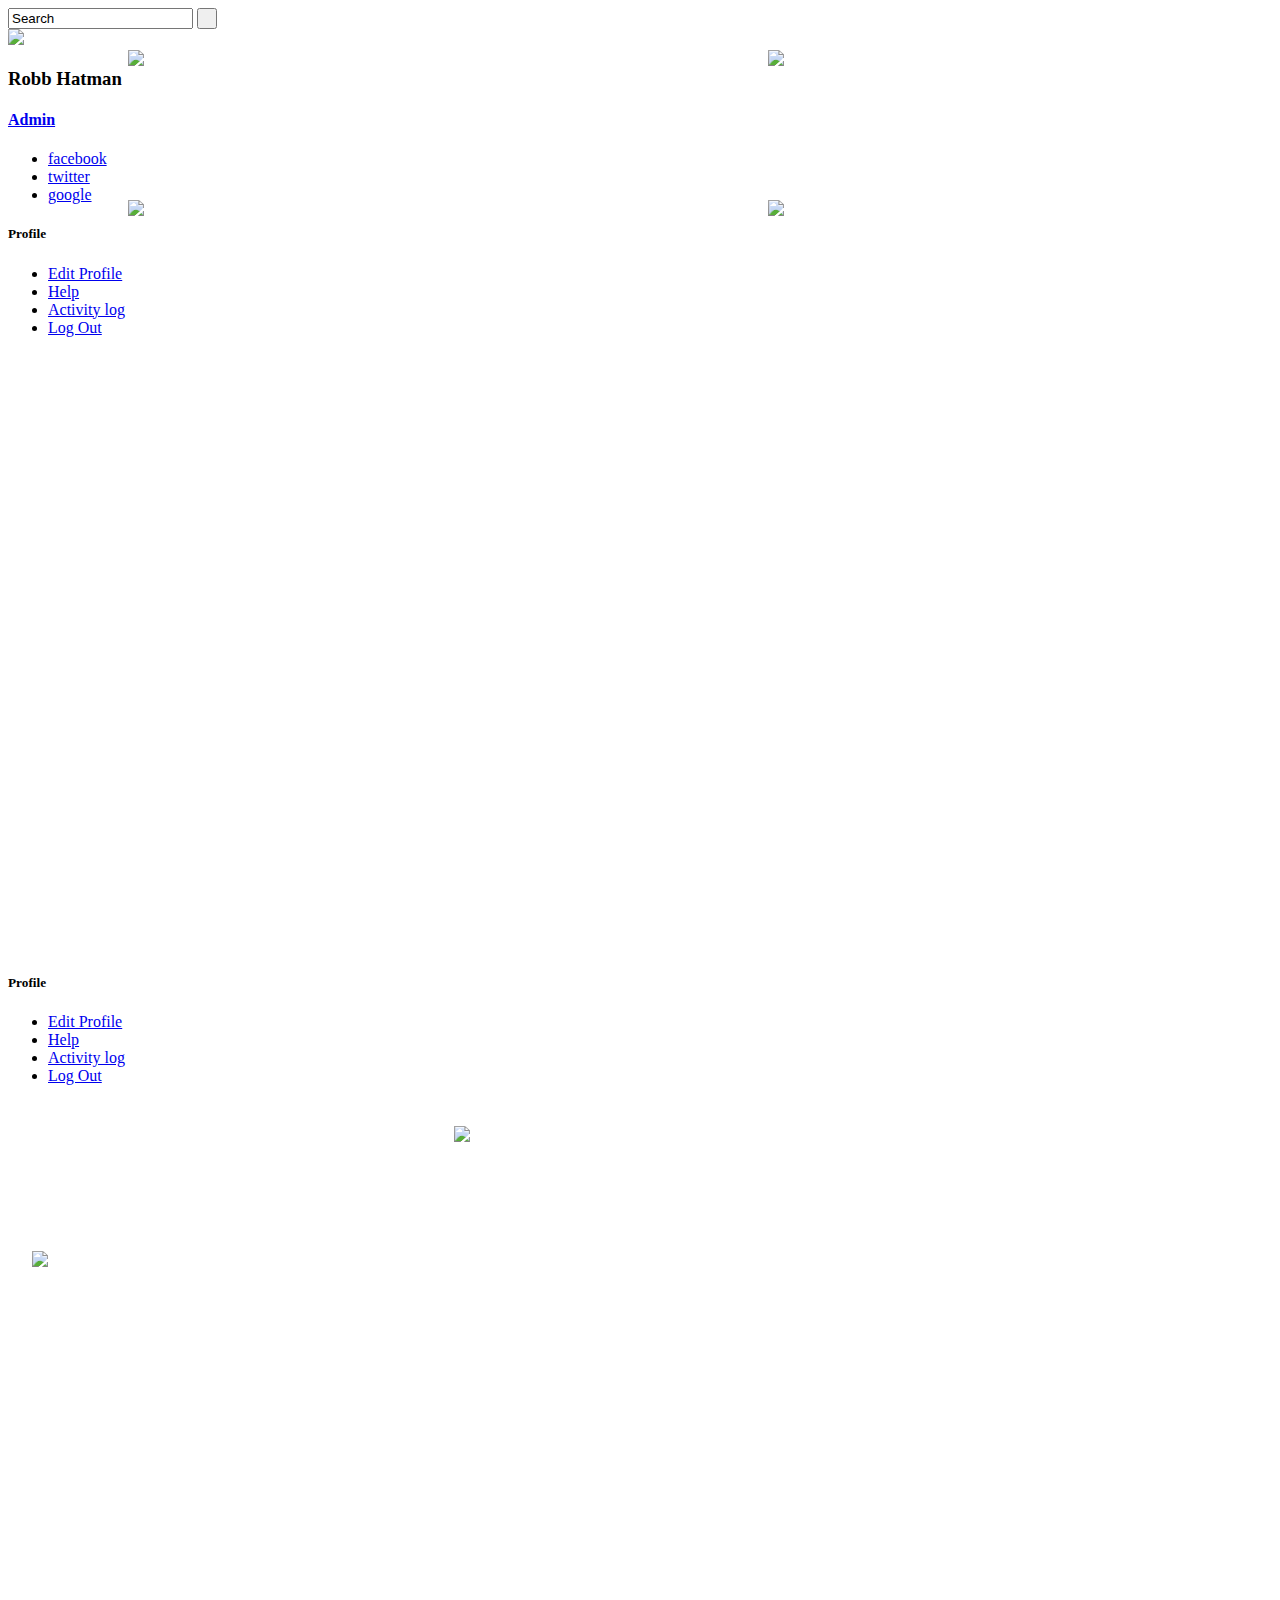
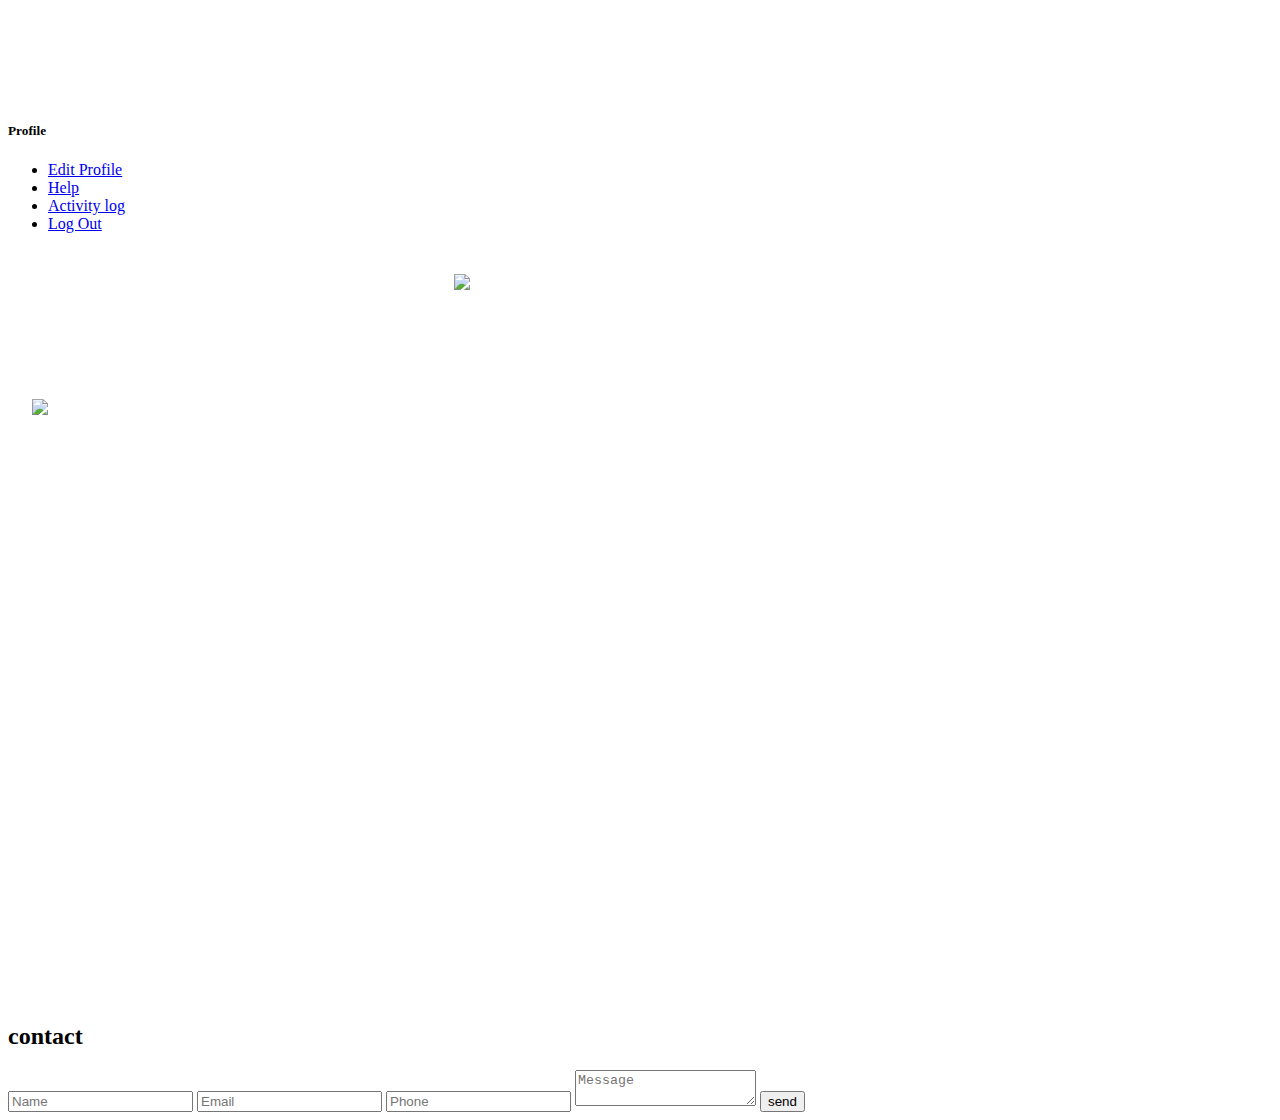
==== commit c2582980: "remove irrelevant html and add dog section" ====
--- a/single.html
+++ b/single.html
@@ -256,7 +256,7 @@
 					<input class="flowercmd" id="flower_50" type="image" value="40" style="position:relative;top:150px;" src="images/flower_50.png" alt=" " />
 					<input class="flowercmd" id="flower_0" type="image" value="0" style="position:relative;right:32%;top:280px;" src="images/flower_0.png" alt=" " />
 				</div>
-				<div class="menu-notify">
+				<div id="dogp" class="menu-notify">
 					<div class="profile-left">
 						<a href="#menu" class="menu-link"><i class="fa fa-chevron-left"></i></a>
 					</div>
@@ -301,498 +301,13 @@
 					</div>
 					<div class="clearfix"></div>
 				</div>
+				<div class="profile-grids" style="height:600px;">
+					<img src="images/flower_title.png" style="width:360px;" alt="" />
+					<input class="dogcmd" id="flower_15" type="image" value="30" style="position:relative;left:35%;top:25px;" src="images/flower_15.png" alt=" " />
+					<input class="dogcmd" id="flower_50" type="image" value="40" style="position:relative;top:150px;" src="images/flower_50.png" alt=" " />
+					<input class="dogcmd" id="flower_0" type="image" value="0" style="position:relative;right:32%;top:280px;" src="images/flower_0.png" alt=" " />
+				</div>
 				<!--tab-section-->
-					<div class="profile-gids">
-						<img class="img-circle border-effect1" src="images/pic3.png" alt=" ">
-						<h3>Mill Franklin</h3>  
-						<p></p>
-					</div>
-					<!---tab--->
-						<div class="tab-prices">
-						<div class="container">
-							<div class="bs-example bs-example-tabs" role="tabpanel" data-example-id="togglable-tabs">
-								<ul id="myTab" class="nav nav-tabs left-tab" role="tablist">
-									<li role="presentation" class="active"><a href="#home" id="home-tab" role="tab" data-toggle="tab" aria-controls="home" aria-expanded="true">Details</a></li>
-									<li role="presentation"><a href="#profile" role="tab" id="profile-tab" data-toggle="tab" aria-controls="profile">Author</a></li>
-									<li role="presentation"><a href="#profile1" role="tab" id="profile1-tab" data-toggle="tab" aria-controls="profile1">Posts</a></li>
-									</ul>
-								<div id="myTabContent" class="tab-content">
-									<div role="tabpanel" class="tab-pane fade in active" id="home" aria-labelledby="home-tab">
-										<div class="profile-content">
-											<form>
-												<div>
-												<h4>User Name</h4>	
-												<input type="text" placeholder="Franklin" required="">
-												</div>
-												<div class="email">
-												<h4>Email</h4>	
-												<input type="text" placeholder="example@mail.com" required="">
-												</div>
-												<div>
-												<h4>Phone Number</h4>	
-												<input type="text" placeholder="123-456-7890" required="">
-													<!--<ul class="radio">
-														<li> <input type="radio" name="gender" value="male"> Male</li>
-														<li><input type="radio" name="gender" value="female"> Female</li>
-													</ul>-->
-												<input type="submit" value="update">
-												</div>
-											</form>	
-										</div>
-									</div>
-									<div role="tabpanel" class="tab-pane fade" id="profile" aria-labelledby="profile-tab">
-										<div class="tab-grids tab1">
-											<div class="col-sm-4 tab-grid">
-											<img src="images/1.jpg" alt=" " class="img-responsive">
-											</div>
-											<div class="col-sm-8 tab-grid1">
-												<div class="tab-left">
-												<h3>Mill Franklin</h3>
-												</div>
-												<div class="tab-right">
-													<ul>
-														<li><a href="#"><i class="fa fa-facebook"></i></a></li>
-														<li><a href="#"><i class="fa fa-twitter"></i></a></li>
-														<li><a href="#"><i class="fa fa-google"></i></a></li>
-
-													</ul>
-												</div>
-												<div class="clearfix"></div>
-												<p>Lorem ipsum dolor sit amet, consectetuer adipiscing elit. Praesent vestibulum molestie lacus. Aenean nonummy hendrerit mauris. Phasellus porta. Fusce suscipit varius mi. Lorem ipsum dolor sit amet, </p>          
-											</div>
-											<div class="clearfix"></div>
-										</div>
-									</div>
-									<div role="tabpanel" class="tab-pane fade" id="profile1" aria-labelledby="profile1-tab">
-										<div class="tab-grids">
-											<div class="col-sm-4 tab-grid">
-											<img src="images/2.jpg" alt=" " class="img-responsive">
-											</div>
-											<div class="col-sm-8 tab-grid1">
-												<div class="tab-left">
-												<h3>James Robert</h3>
-												</div>
-												<div class="tab-right">
-													<ul>
-														<li><a href="#"><i class="fa fa-facebook"></i></a></li>
-														<li><a href="#"><i class="fa fa-twitter"></i></a></li>
-														<li><a href="#"><i class="fa fa-google"></i></a></li>
-
-													</ul>
-												</div>
-												<div class="clearfix"></div>
-												<p>Lorem ipsum dolor sit amet, consectetuer adipiscing elit. Praesent vestibulum molestie lacus. Aenean nonummy hendrerit mauris. Phasellus porta. Fusce suscipit varius mi. Lorem ipsum dolor sit amet, </p>          
-											</div>
-											<div class="clearfix"></div>
-										</div>
-										<div class="tab-grids">
-											<div class="col-sm-4 tab-grid">
-											<img src="images/1.jpg" alt=" " class="img-responsive">
-											</div>
-											<div class="col-sm-8 tab-grid1">
-												<div class="tab-left">
-												<h3>Mill Franklin</h3>
-												</div>
-												<div class="tab-right">
-													<ul>
-														<li><a href="#"><i class="fa fa-facebook"></i></a></li>
-														<li><a href="#"><i class="fa fa-twitter"></i></a></li>
-														<li><a href="#"><i class="fa fa-google"></i></a></li>
-
-													</ul>
-												</div>
-												<div class="clearfix"></div>
-												<p>Lorem ipsum dolor sit amet, consectetuer adipiscing elit. Praesent vestibulum molestie lacus. Aenean nonummy hendrerit mauris. Phasellus porta. Fusce suscipit varius mi. Lorem ipsum dolor sit amet, </p>          
-											</div>
-											<div class="clearfix"></div>
-										</div>
-										<div class="tab-grids tab1">
-											<div class="col-sm-4 tab-grid">
-											<img src="images/3.jpg" alt=" " class="img-responsive">
-											</div>
-											<div class="col-sm-8 tab-grid1">
-												<div class="tab-left">
-												<h3>Michael Crisp</h3>
-												</div>
-												<div class="tab-right">
-													<ul>
-														<li><a href="#"><i class="fa fa-facebook"></i></a></li>
-														<li><a href="#"><i class="fa fa-twitter"></i></a></li>
-														<li><a href="#"><i class="fa fa-google"></i></a></li>
-
-													</ul>
-												</div>
-												<div class="clearfix"></div>
-												<p>Lorem ipsum dolor sit amet, consectetuer adipiscing elit. Praesent vestibulum molestie lacus. Aenean nonummy hendrerit mauris. Phasellus porta. Fusce suscipit varius mi. Lorem ipsum dolor sit amet, </p>          
-											</div>
-											<div class="clearfix"></div>
-										</div>
-									</div>
-								</div>
-							</div>
-						</div>
-					</div>
-					<!--tab-->
-				<!--tab-section-->
-				<!--profile-->
-				<div class="menu-notify">
-					<div class="profile-left">
-						<a href="#menu" class="menu-link"><i class="fa fa-chevron-left"></i></a>
-					</div>
-					<div class="Profile-mid">
-						<h5 class="pro-link">Profile</h5>
-					</div>
-					<div class="Profile-right">
-						<div id="dd3" class="wrapper-dropdown-4" tabindex="1"><i class="fa fa-gear"></i>
-							<ul class="dropdown">
-								<li><a href="#">Edit Profile </a></li>
-								<li><a href="#">Help</a></li>
-								<li><a href="#">Activity log</a></li>
-								<li><a href="#">Log Out</a></li>
-							</ul>
-								<script type="text/javascript">
-															function DropDown(el) {
-																this.dd = el;
-																this.initEvents();
-															}
-															DropDown.prototype = {
-																initEvents : function() {
-																	var obj = this;
-												
-																	obj.dd.on('click', function(event){
-																		$(this).toggleClass('active');
-																		event.stopPropagation();
-																	});	
-																}
-															}
-															$(function() {
-												
-																var dd = new DropDown( $('#dd3') );
-												
-																$(document).click(function() {
-																	// all dropdowns
-																	$('.wrapper-dropdown-3').removeClass('active');
-																});
-												
-															});
-								</script>
-						</div>
-					</div>
-					<div class="clearfix"></div>
-				</div>
-				<!--profile-grid-->
-					<div class="profile-gids">
-						<img class="img-circle border-effect1" src="images/pic4.png" alt=" ">
-						<h3>Mill Franklin</h3>  
-						<p></p>
-					</div>
-					<div class="social-influnce">
-						<h3>social-influnce</h3>
-						<h4>facebbok</h4>
-							<div class="progress">
-							  <div class="progress-bar progress-bar-success" role="progressbar" aria-valuenow="90" aria-valuemin="0" aria-valuemax="100" style="width: 90%">
-								<span class="sr-only">40% Complete (success)</span>
-							  </div>
-							</div>
-						<h4>twitter</h4>
-						<div class="progress">
-						  <div class="progress-bar progress-bar-info" role="progressbar" aria-valuenow="20" aria-valuemin="0" aria-valuemax="100" style="width: 80%">
-							<span class="sr-only">20% Complete</span>
-						  </div>
-						</div>
-						<h4>google</h4>
-						<div class="progress">
-						  <div class="progress-bar progress-bar-warning" role="progressbar" aria-valuenow="60" aria-valuemin="0" aria-valuemax="100" style="width: 70%">
-							<span class="sr-only">60% Complete (warning)</span>
-						  </div>
-						</div>
-						<h4>youtube</h4>
-						<div class="progress">
-						  <div class="progress-bar progress-bar-danger" role="progressbar" aria-valuenow="80" aria-valuemin="0" aria-valuemax="100" style="width: 60%">
-							<span class="sr-only">80% Complete (danger)</span>
-						  </div>
-						</div>
-					</div>
-					<div class="skil-grids">
-						<div class="col-sm-4 skil-grid">
-							<div class="skil-top">
-								<div id="demo-pie-1" class="pie-title-center" data-percent="25"> <span class="pie-value"></span> </div>
-							</div>
-							<h4>Photos</h4>
-						</div>
-						<div class="col-sm-4 skil-grid">
-							<div class="skil-top2">
-								<div id="demo-pie-2" class="pie-title-center" data-percent="50"> <span class="pie-value"></span> </div>
-							</div>
-							<h4>Followers</h4>
-						</div>
-						<div class="col-sm-4 skil-grid">
-							<div class="skil-top3">
-							<div id="demo-pie-3" class="pie-title-center" data-percent="75"> <span class="pie-value"></span> </div>
-							</div>
-							<h4>Following</h4>
-						</div>
-						<div class="clearfix"></div>
-					</div>
-				<!--profile-grid-->
-				<div class="menu-notify">
-					<div class="profile-left">
-						<a href="#menu" class="menu-link"><i class="fa fa-chevron-left"></i></a>
-					</div>
-					<div class="Profile-mid">
-						<h5 class="pro-link">Profile</h5>
-					</div>
-					<div class="Profile-right">
-						<div id="dd5" class="wrapper-dropdown-4" tabindex="1"><i class="fa fa-gear"></i>
-							<ul class="dropdown">
-								<li><a href="#">Edit Profile </a></li>
-								<li><a href="#">Help</a></li>
-								<li><a href="#">Activity log</a></li>
-								<li><a href="#">Log Out</a></li>
-							</ul>
-								<script type="text/javascript">
-															function DropDown(el) {
-																this.dd = el;
-																this.initEvents();
-															}
-															DropDown.prototype = {
-																initEvents : function() {
-																	var obj = this;
-												
-																	obj.dd.on('click', function(event){
-																		$(this).toggleClass('active');
-																		event.stopPropagation();
-																	});	
-																}
-															}
-															$(function() {
-												
-																var dd = new DropDown( $('#dd5') );
-												
-																$(document).click(function() {
-																	// all dropdowns
-																	$('.wrapper-dropdown-5').removeClass('active');
-																});
-												
-															});
-								</script>
-						</div>
-					</div>
-					<div class="clearfix"></div>
-				</div>
-				<div class="profile-grid5">
-					<div class="profile-grid5-top">
-						<div class="profile-grid5-left">
-							<img src="images/pic5.png" alt=" ">
-						</div>
-						<div class="profile-grid5-right">
-							<h4>Michael Crisp</h4>
-							<p>Photographer</p>
-						</div>
-						<div class="clearfix"></div>
-					</div>
-					<div class="gallery">
-						<h2>gallery</h2>
-						<div class="col-md-4 port-grids view view-fourth">
-							<img src="images/img1.jpg" class="img-responsive" alt=""/>
-							<div class="mask">
-								<p>profile</p>
-							</div>
-						</div>
-						<div class="col-md-4 port-grids view view-fourth">
-							<img src="images/img2.jpg" class="img-responsive" alt=""/>
-							<div class="mask">
-								<p>profile</p>
-							</div>
-						</div>
-						<div class="col-md-4 port-grids view view-fourth">
-							<img src="images/img3.jpg" class="img-responsive" alt=""/>
-							<div class="mask">
-								<p>profile</p>
-							</div>
-						</div>
-						<div class="col-md-4 port-grids view view-fourth">
-							<img src="images/img4.jpg" class="img-responsive" alt=""/>
-							<div class="mask">
-								<p>profile</p>
-							</div>
-						</div>
-						<div class="col-md-4 port-grids view view-fourth">
-							<img src="images/img5.jpg" class="img-responsive" alt=""/>
-							<div class="mask">
-								<p>profile</p>
-							</div>
-						</div>
-						<div class="col-md-4 port-grids view view-fourth">
-							<img src="images/img6.jpg" class="img-responsive" alt=""/>
-							<div class="mask">
-								<p>profile</p>
-							</div>
-						</div>
-						<div class="clearfix"></div>
-					</div>
-				</div>
-				<div class="menu-notify">
-					<div class="profile-left">
-						<a href="#menu" class="menu-link"><i class="fa fa-chevron-left"></i></a>
-					</div>
-					<div class="Profile-mid">
-						<h5 class="pro-link">Profile</h5>
-					</div>
-					<div class="Profile-right">
-						<div id="dd6" class="wrapper-dropdown-4" tabindex="1"><i class="fa fa-gear"></i>
-							<ul class="dropdown">
-								<li><a href="#">Edit Profile </a></li>
-								<li><a href="#">Help</a></li>
-								<li><a href="#">Activity log</a></li>
-								<li><a href="#">Log Out</a></li>
-							</ul>
-								<script type="text/javascript">
-															function DropDown(el) {
-																this.dd = el;
-																this.initEvents();
-															}
-															DropDown.prototype = {
-																initEvents : function() {
-																	var obj = this;
-												
-																	obj.dd.on('click', function(event){
-																		$(this).toggleClass('active');
-																		event.stopPropagation();
-																	});	
-																}
-															}
-															$(function() {
-												
-																var dd = new DropDown( $('#dd6') );
-												
-																$(document).click(function() {
-																	// all dropdowns
-																	$('.wrapper-dropdown-6').removeClass('active');
-																});
-												
-															});
-								</script>
-						</div>
-					</div>
-					<div class="clearfix"></div>
-				</div>
-				<div class="detalis-grids" style="height:1000px;">			
-					<div class="details-grid">
-					</div>
-					<div class="details-shade">
-							<img src="images/pic3.png" alt=" " />
-						<h3>jhon doc</h3>
-						<span>06-586 478 4581</span>
-						<p>Neque porro quisquam est qui dolorem ipsum quia dolor sit amet, consectetur Lorem Ipsum is that it has a more-or-less normal distribution of letters</p>
-					</div>
-					<div class="icons">
-						<div class="icons-grids">
-							<div class="col-sm-4 icons-grid">
-								<div class="icon1">
-									<i class="fa fa-comment"></i>
-								</div>
-								<h5>comment</h5>
-							</div>
-							<div class="col-sm-4 icons-grid">
-								<div class="icon1">
-								<i class="fa fa-dashboard"></i>
-								</div>
-								<h5>dashboard</h5>
-							</div>
-							<div class="col-sm-4 icons-grid">
-									<div class="icon1">
-									<i class="fa fa-map-marker"></i>
-									</div>
-								<h5>place</h5>
-							</div>
-							<div class="clearfix"></div>
-						</div>
-						<div class="icons-grids">
-							<div class="col-sm-4 icons-grid">
-								<div class="icon1">
-									<i class="fa fa-envelope"></i>
-								</div>
-								<h5>message</h5>
-							</div>
-							<div class="col-sm-4 icons-grid">
-								<div class="icon1">
-								<i class="fa fa-feed"></i>
-								</div>
-								<h5>feed</h5>
-							</div>
-							<div class="col-sm-4 icons-grid">
-									<div class="icon1">
-									<i class="fa fa-whatsapp"></i>
-									</div>
-								<h5>whatsapp</h5>
-							</div>
-							<div class="clearfix"></div>
-						</div>
-					</div>
-					<div class="posts-grids">
-						<h2>Our news</h2>
-							<div class="post-grid1">
-								<div class="post-pic">
-								    <img src="images/n1.jpg" class="img-responsive" alt="">
-								</div>
-								<div class="post-pic-text">
-									<a href="#">Gordon Flash</a>
-										<ul class="comt">
-											<li><i class="fa fa-camera"></i>camera</li>
-											<li><i class="fa fa-users"></i>user</li>
-											<li><i class="fa fa-bell"></i>notification</li>
-										</ul>
-										 <p>In the Ame-Comi Universe, Harley is very muchNeque porro quisquam est qui dolorem ipsum quia dolor sit amet, consectetur.</p>
-								</div>
-								<div class="clearfix"></div>
-							</div><div class="post-grid1">
-								<div class="post-pic">
-								    <img src="images/n2.jpg" class="img-responsive" alt="">
-								</div>
-								<div class="post-pic-text">
-									<a href="#">Gordon Flash</a>
-										<ul class="comt">
-											<li><i class="fa fa-camera"></i>camera</li>
-											<li><i class="fa fa-users"></i>user</li>
-											<li><i class="fa fa-bell"></i>notification</li>
-										</ul>
-										 <p>In the Ame-Comi Universe, Harley is very muchNeque porro quisquam est qui dolorem ipsum quia dolor sit amet, consectetur.</p>
-								</div>
-								<div class="clearfix"></div>
-							</div>
-							<div class="post-grid1">
-								<div class="post-pic">
-								    <img src="images/n3.jpg" class="img-responsive" alt="">
-								</div>
-								<div class="post-pic-text">
-									<a href="#">Gordon Flash</a>
-										<ul class="comt">
-											<li><i class="fa fa-camera"></i>camera</li>
-											<li><i class="fa fa-users"></i>user</li>
-											<li><i class="fa fa-bell"></i>notification</li>
-										</ul>
-										 <p>In the Ame-Comi Universe, Harley is very muchNeque porro quisquam est qui dolorem ipsum quia dolor sit amet, consectetur.</p>
-								</div>
-								<div class="clearfix"></div>
-							</div>
-							<div class="post-grid1">
-								<div class="post-pic">
-								    <img src="images/n4.jpg" class="img-responsive" alt="">
-								</div>
-								<div class="post-pic-text">
-									<a href="#">Gordon Flash</a>
-										<ul class="comt">
-											<li><i class="fa fa-camera"></i>camera</li>
-											<li><i class="fa fa-users"></i>user</li>
-											<li><i class="fa fa-bell"></i>notification</li>
-										</ul>
-										 <p>In the Ame-Comi Universe, Harley is very muchNeque porro quisquam est qui dolorem ipsum quia dolor sit amet, consectetur.</p>
-								</div>
-								<div class="clearfix"></div>
-							</div>
-										   
-					</div>
 					<div class="google-map">
 					<iframe src="https://www.google.com/maps/embed?pb=!1m18!1m12!1m3!1d130575973.84343986!2d177.81913316568418!3d2.8560417748882556!2m3!1f0!2f0!3f0!3m2!1i1024!2i768!4f13.1!3m3!1m2!1s0x54eab584e432360b%3A0x1c3bb99243deb742!2sUnited+States!5e0!3m2!1sen!2sin!4v1458889467193"  frameborder="0" style="border:0" allowfullscreen></iframe>
 					</div>
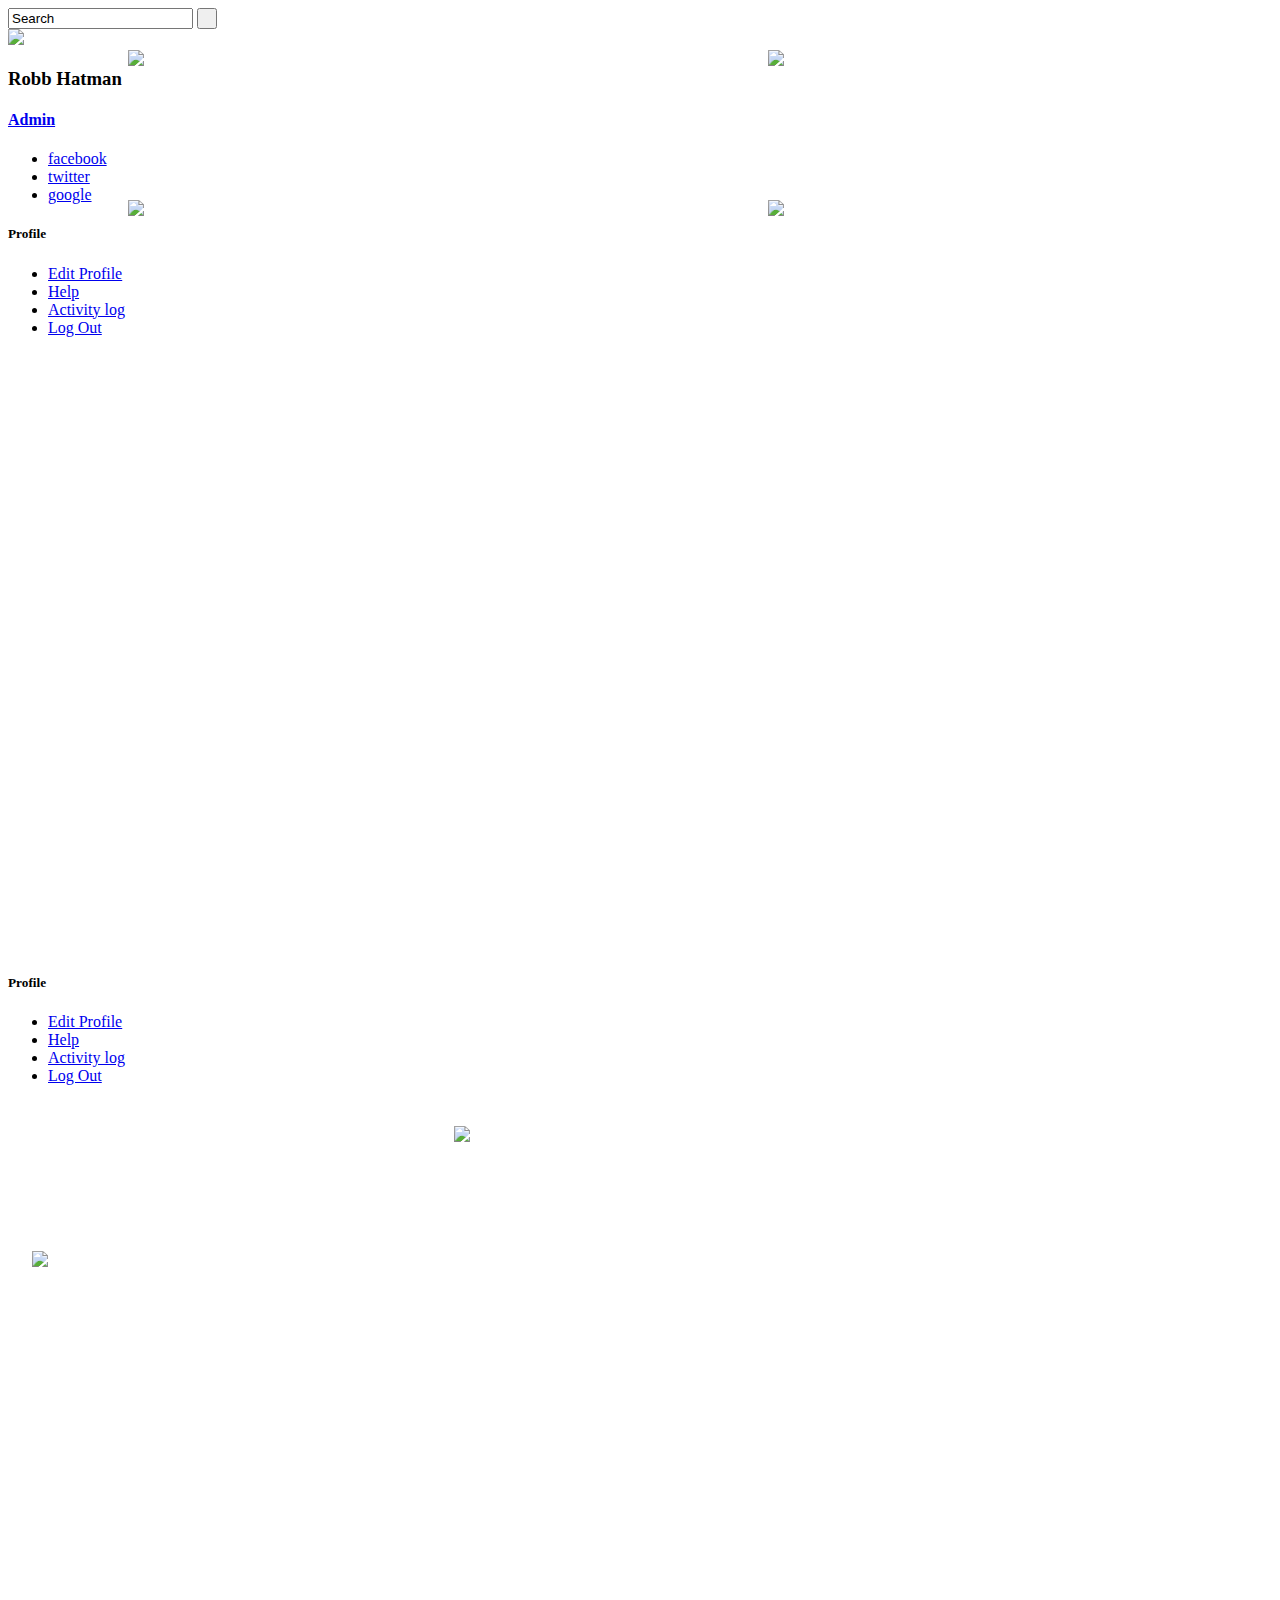
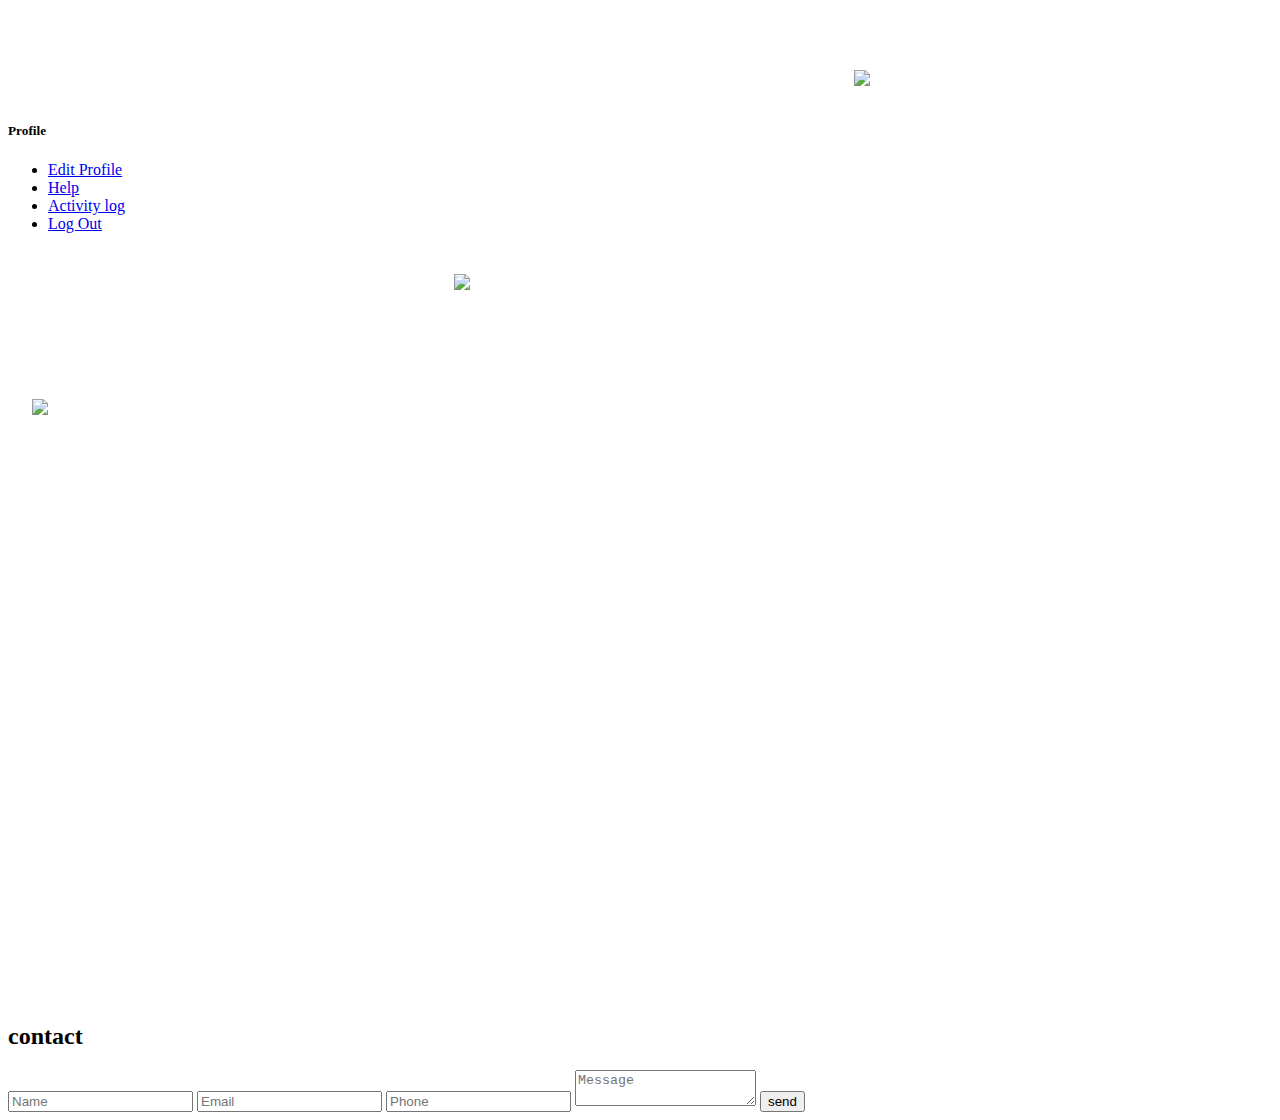
==== commit a5658c33: "add dog commands" ====
--- a/single.html
+++ b/single.html
@@ -88,11 +88,10 @@
 parser.href = document.location.href;
 parser.pathname = 'info2.php';
 
-function currentCtrl(steps) {
-	current += steps;
+function currentCtrl(steps, speed) {
 	var direction = steps > 0 ? 1 : 0;
 	steps = steps < 0 ? -steps : steps;
-	var cmd = '0.1 ' + direction + ' ' +  steps;
+	var cmd = speed + ' ' + direction + ' ' +  steps;
 	$.ajax({
 		url: parser.href,
 		type:'post',
@@ -109,7 +108,12 @@
    $(".flowercmd").click(function() {
 	var value = parseInt($(this).attr('value'));
 	value -= current;
-	currentCtrl(value);
+	current += value;
+	currentCtrl(value, 0.1);
+   });
+   $(".dogcmd").click(function() {
+	var value = parseInt($(this).attr('value'));
+	currentCtrl(value, 0.01);
    });
 });
 
@@ -302,10 +306,10 @@
 					<div class="clearfix"></div>
 				</div>
 				<div class="profile-grids" style="height:600px;">
-					<img src="images/flower_title.png" style="width:360px;" alt="" />
-					<input class="dogcmd" id="flower_15" type="image" value="30" style="position:relative;left:35%;top:25px;" src="images/flower_15.png" alt=" " />
-					<input class="dogcmd" id="flower_50" type="image" value="40" style="position:relative;top:150px;" src="images/flower_50.png" alt=" " />
-					<input class="dogcmd" id="flower_0" type="image" value="0" style="position:relative;right:32%;top:280px;" src="images/flower_0.png" alt=" " />
+					<img src="images/dog_title.png" style="width:360px;" alt="" />
+					<input class="dogcmd" type="image" value="200" style="position:relative;left:35%;top:25px;" src="images/dog_1.png" alt=" " />
+					<input class="dogcmd" type="image" value="400" style="position:relative;top:150px;" src="images/dog_2.png" alt=" " />
+					<input class="dogcmd" type="image" value="600" style="position:absolute;right:32%;top:1670px;" src="images/dog_3.png" alt=" " />
 				</div>
 				<!--tab-section-->
 					<div class="google-map">
